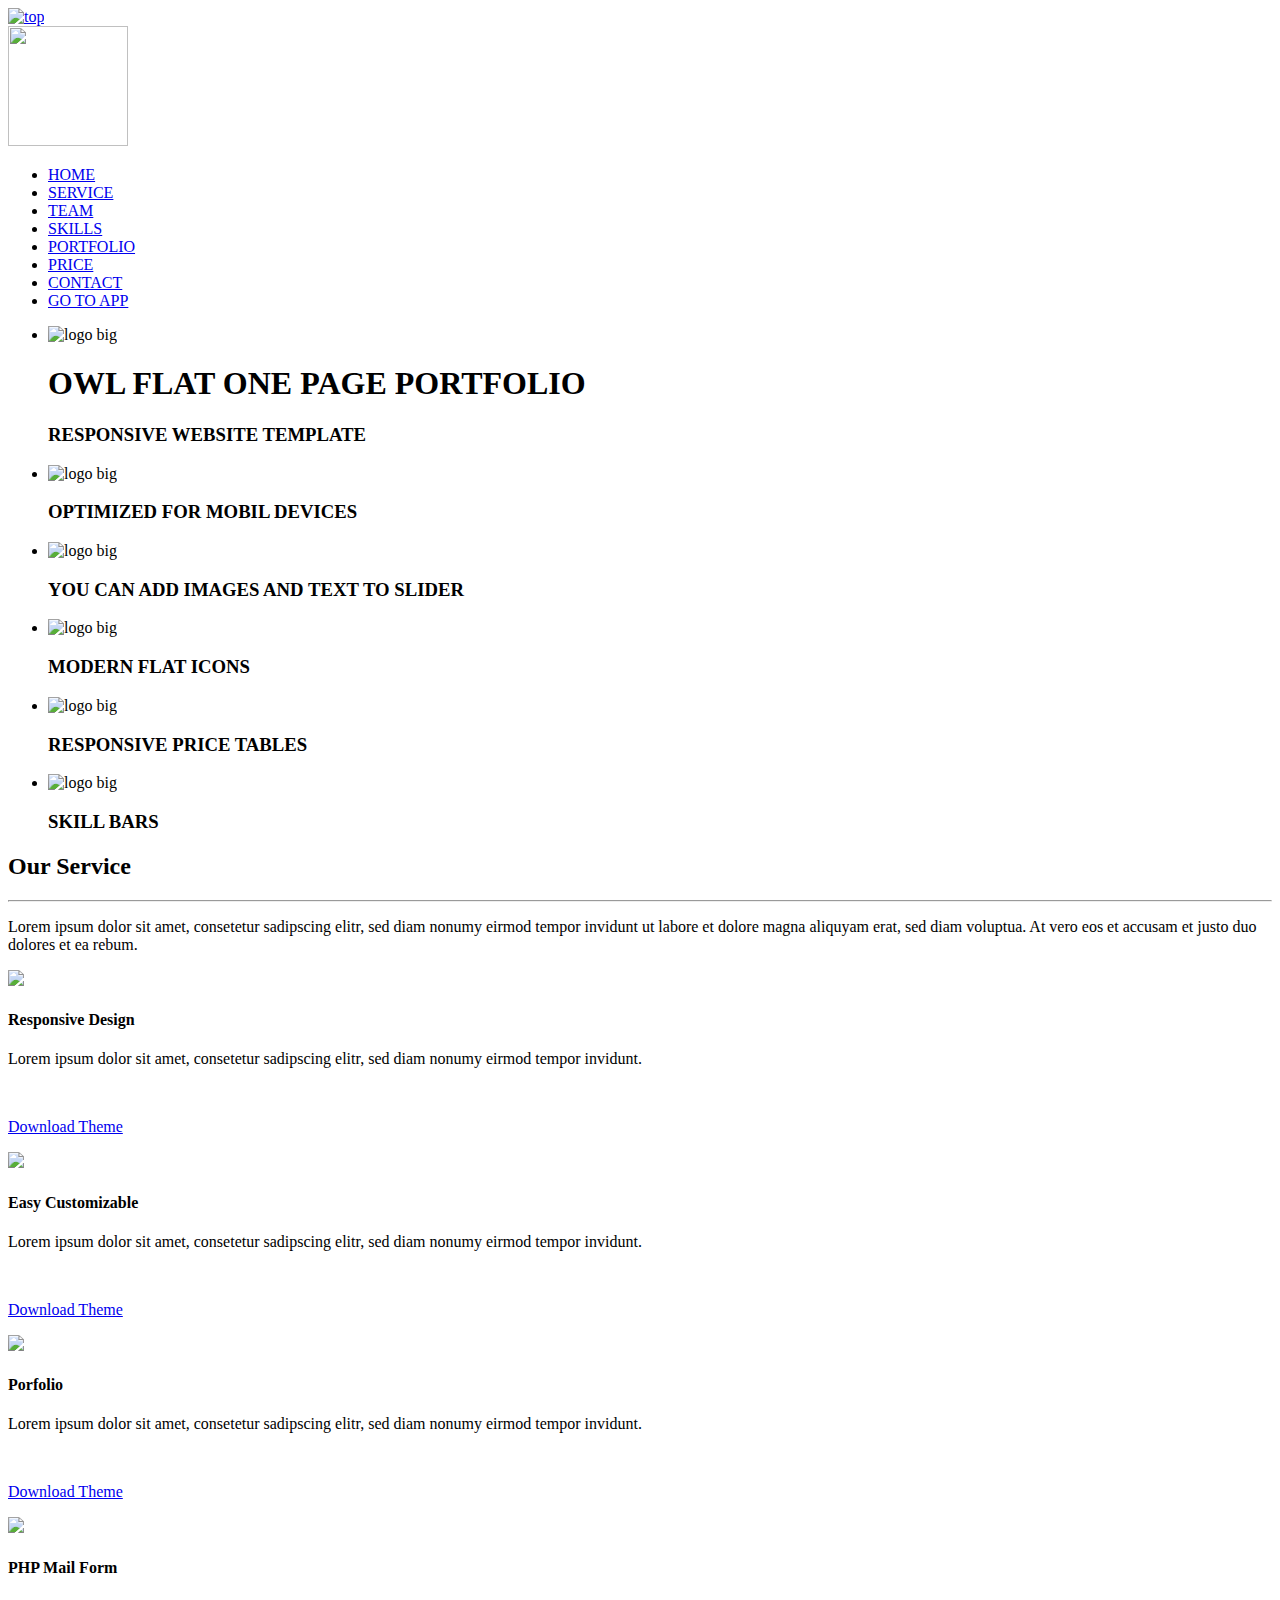
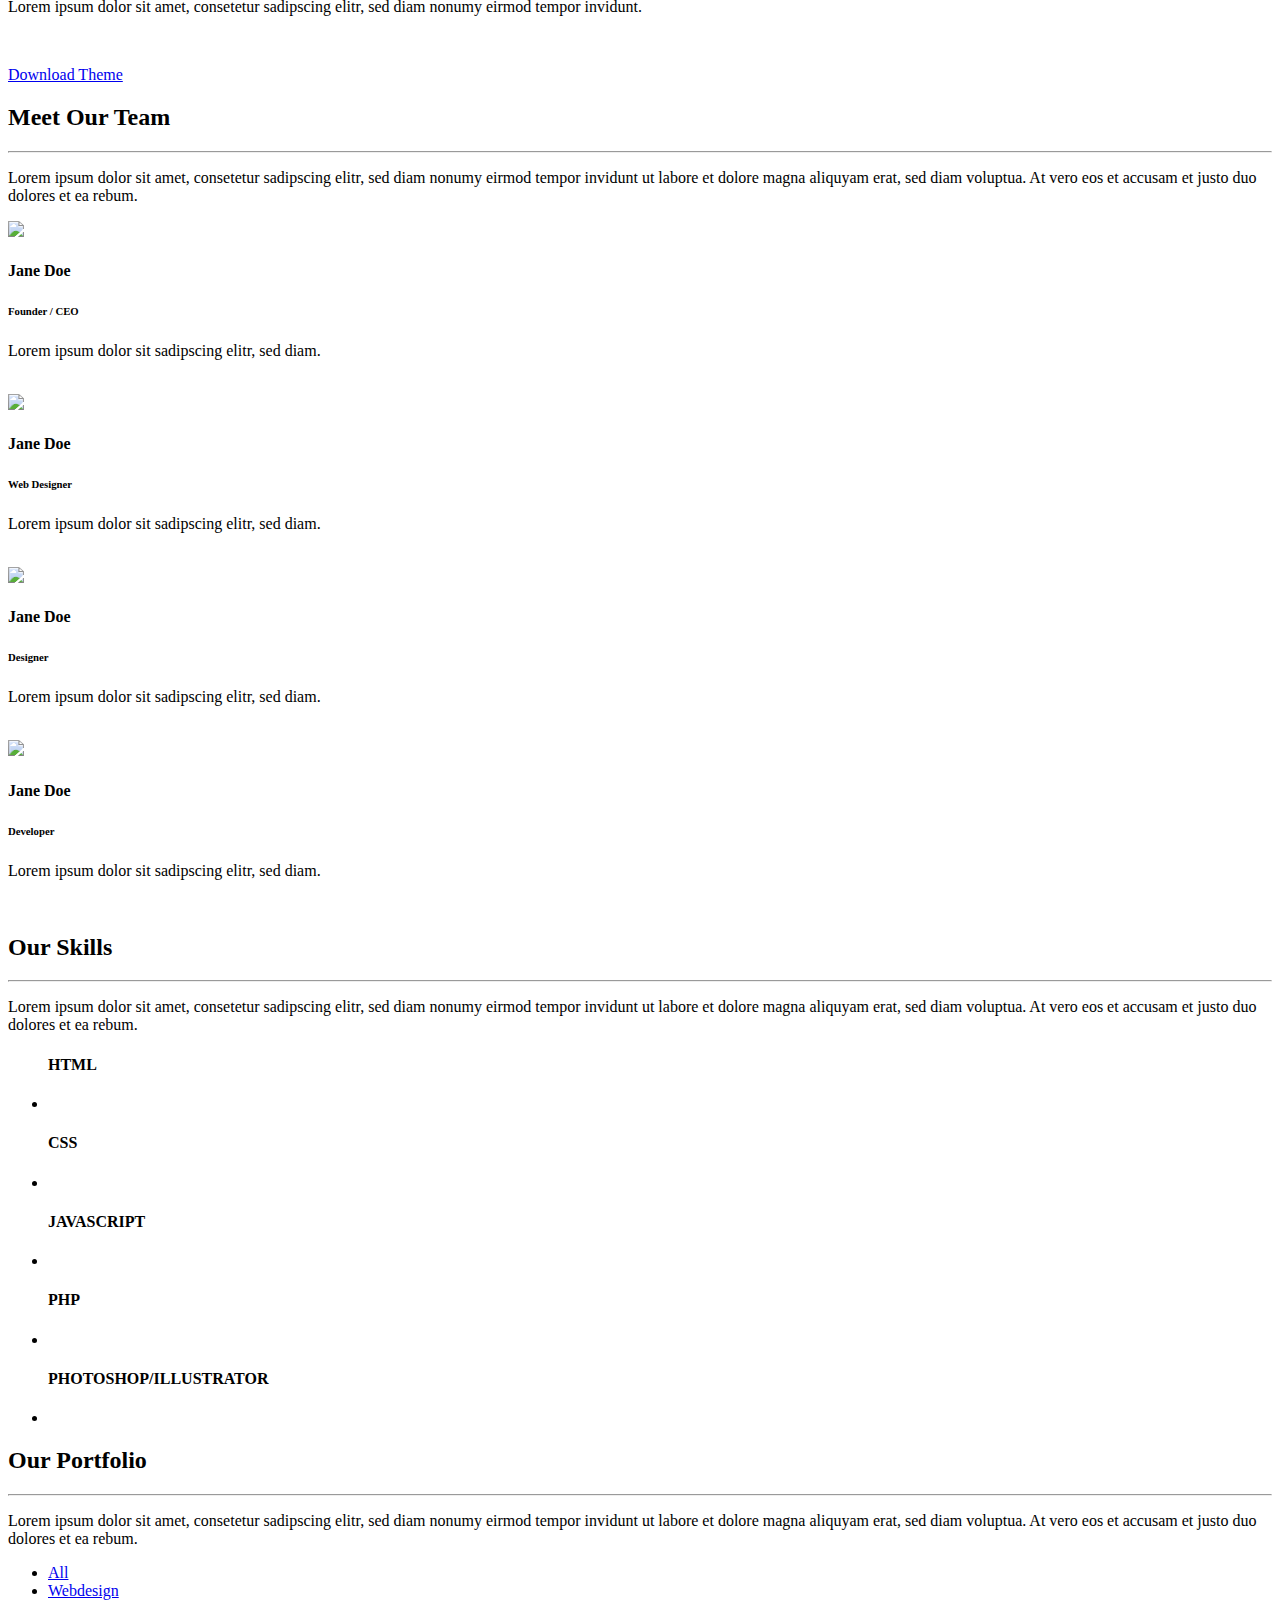
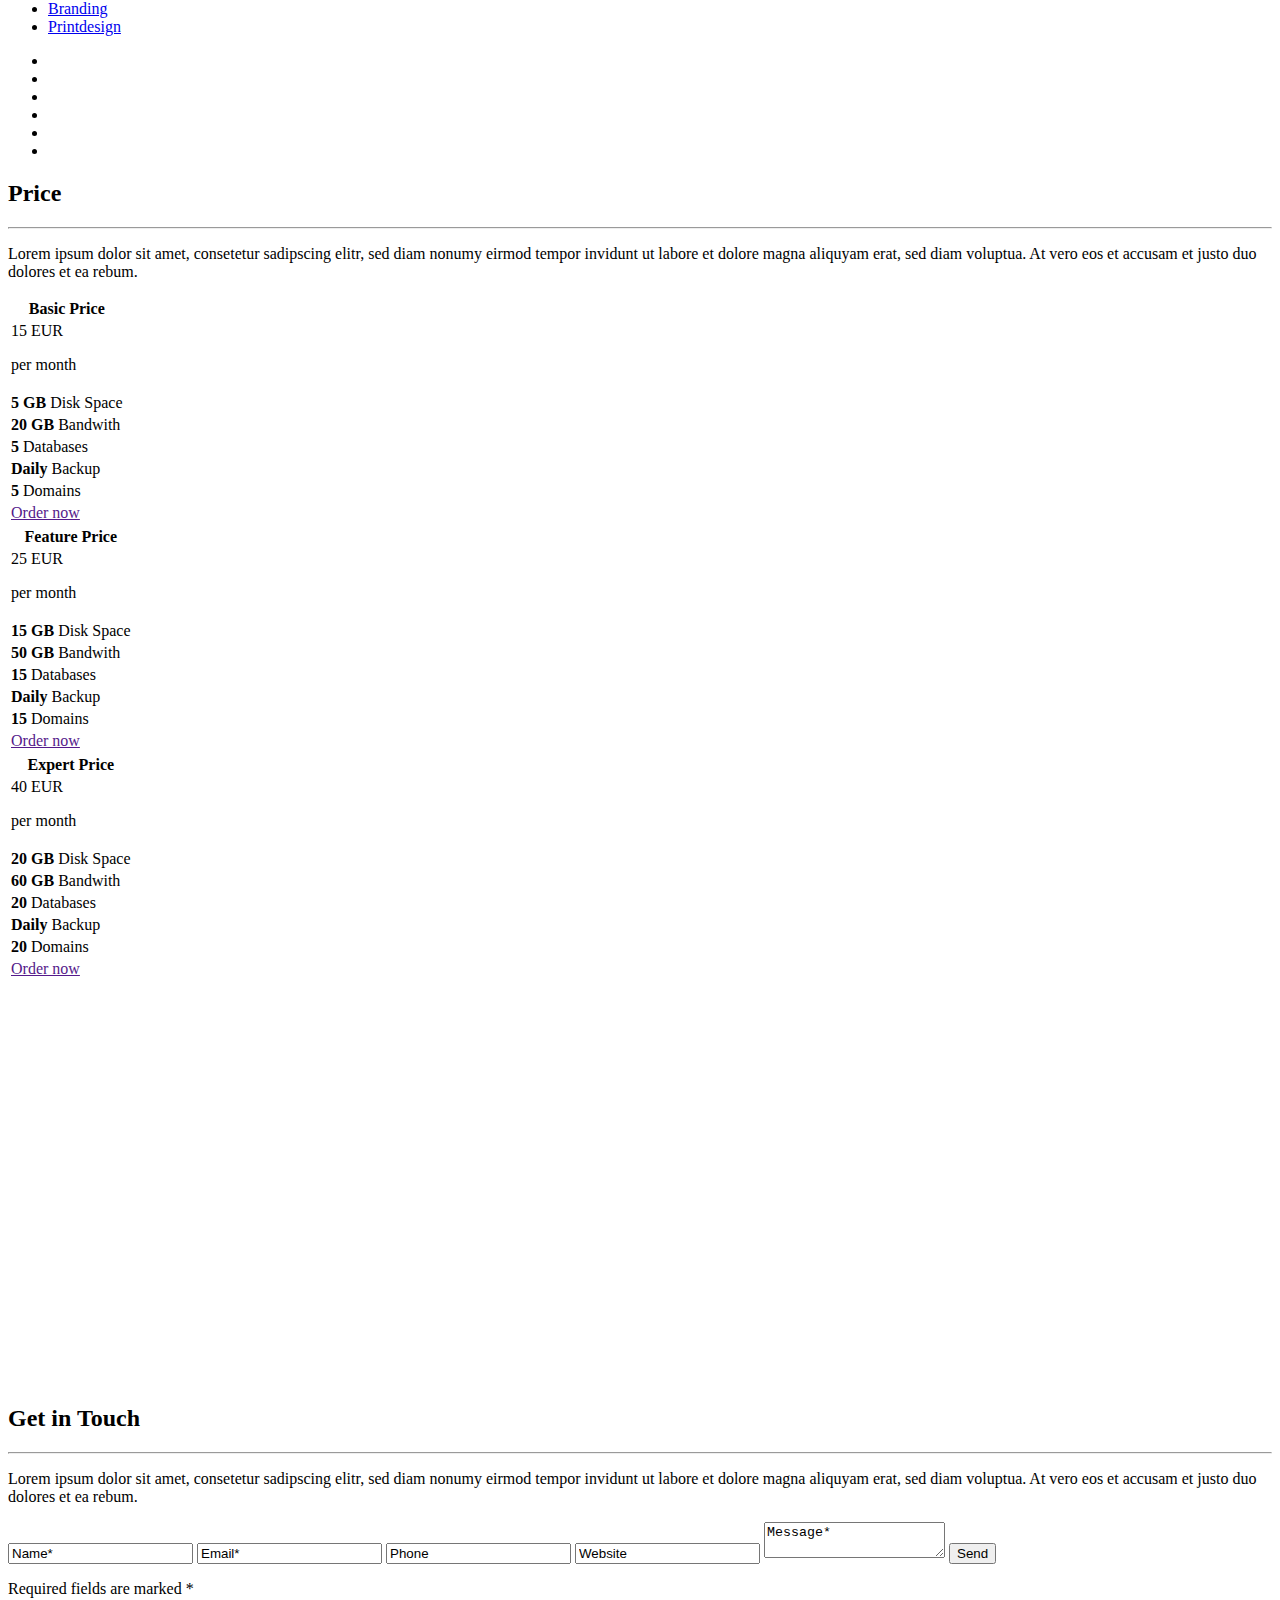
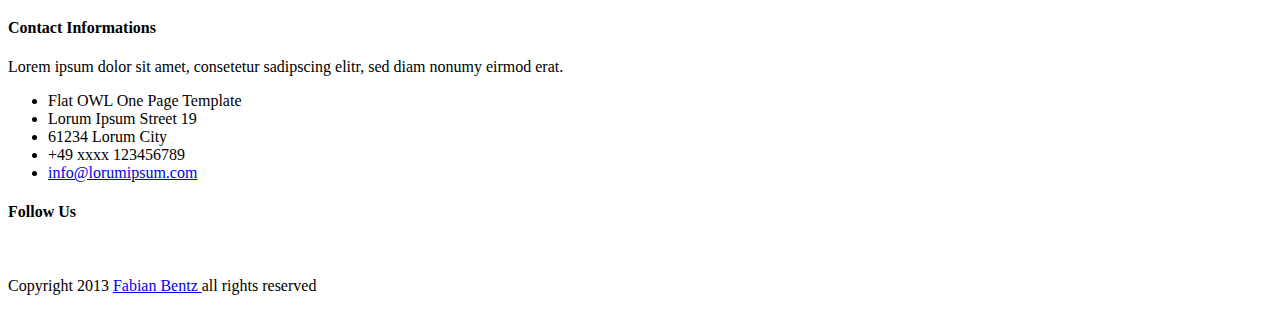
==== html/ABOUT/index.html @ e1c015c0 "first commit" ====
<!DOCTYPE html>
<!--[if lt IE 7 ]><html class="ie ie6" lang="en"> <![endif]-->
<!--[if IE 7 ]><html class="ie ie7" lang="en"> <![endif]-->
<!--[if IE 8 ]><html class="ie ie8" lang="en"> <![endif]-->
<!--[if (gte IE 9)|!(IE)]><!--><html lang="en"> <!--<![endif]-->
<head>

	<!-- Basic Page Needs
  ================================================== -->
	<meta charset="utf-8">
	<title>OWL Flat One Page Creative Portfolio Template</title>
	<meta name="description" content="">
	<meta name="author" content="">

	<!-- Mobile Specific Metas
  ================================================== -->
	<meta name="viewport" content="width=device-width, initial-scale=1, maximum-scale=1">

	<!-- CSS
  ================================================== -->
	<link href='http://fonts.googleapis.com/css?family=Open+Sans:400italic,400,300,700,600' rel='stylesheet' type='text/css'>
	<link rel="stylesheet" href="About/stylesheets/base.css">
	<link rel="stylesheet" href="About/stylesheets/skeleton.css">
	<link rel="stylesheet" href="About/stylesheets/layout.css">
	<link rel="stylesheet" href="About/stylesheets/layout.css">
	<link rel="stylesheet" href="About/stylesheets/responsivemobilemenu.css">
	<link rel="stylesheet" href="About/stylesheets/flexslider.css">
	<link rel="stylesheet" href="About/stylesheets/prettyPhoto.css">
	
	<!-- JS
  ================================================== -->
	
	<script src="http://code.jquery.com/jquery-1.7.2.min.js"></script>
	<script type="text/javascript" src="About/javascripts/responsivemobilemenu.js"></script>
	<script type="text/javascript" src="About/javascripts/jquery.flexslider.js"></script>
	<script type="text/javascript" src="About/javascripts/jquery.testemonialslider.js"></script>
	<script type="text/javascript" src="About/javascripts/jquery.easing.1.3.js"></script>
	<script type="text/javascript" src="About/javascripts/jquery.prettyPhoto.js"></script>
	<script type="text/javascript" src="About/javascripts/jquery.quicksand.js"></script> 
	<script type="text/javascript" src="About/javascripts/script.js"></script> 
	<!-- SMOOTH SCROLLING -->
<script type="text/javascript" src="About/javascripts/smoothscroll.js"></script>


	<!--[if lt IE 9]>
		<script src="http://html5shim.googlecode.com/svn/trunk/html5.js"></script>
	<![endif]-->

	<!-- Favicons
	================================================== -->
	<link rel="shortcut icon" href="About/images/favicon.ico">
	<link rel="apple-touch-icon" href="About/images/apple-touch-icon.png">
	<link rel="apple-touch-icon" sizes="72x72" href="About/images/apple-touch-icon-72x72.png">
	<link rel="apple-touch-icon" sizes="114x114" href="About/images/apple-touch-icon-114x114.png">
	
	<script>
  (function(i,s,o,g,r,a,m){i['GoogleAnalyticsObject']=r;i[r]=i[r]||function(){
  (i[r].q=i[r].q||[]).push(arguments)},i[r].l=1*new Date();a=s.createElement(o),
  m=s.getElementsByTagName(o)[0];a.async=1;a.src=g;m.parentNode.insertBefore(a,m)
  })(window,document,'script','//www.google-analytics.com/analytics.js','ga');

  ga('create', 'UA-46811000-1', 'fabianbentz.de');
  ga('send', 'pageview');

</script>

</head>
<body>
<!-- Primary Page Layout
================================================== -->
<div class="top">
    <a href="#home"><img id="rotate" src="About/images/top.png" width="70" height="70" alt="top" /></a>
</div>

<header>
<div class="container nav" id="home">
      <div class="three columns logo center">
      <img src="./About/images/logo.svg" height="120px" width="120px" alt"">
      </div>
      <div class="thirteen columns navigation">
        <nav>
          <div class='rmm' data-menu-style = "minimal">
            <ul>
                <li><a href='#home'>HOME</a></li>
                <li><a href='#service'>SERVICE</a></li>
                <li><a href='#team'>TEAM</a></li>
                <li><a href='#skills'>SKILLS</a></li>
                <li><a href='#portfolio'>PORTFOLIO</a></li>
                <li><a href='#price'>PRICE</a></li>
                <li><a href='#contact'>CONTACT</a></li> 
                <li><a href='/login'>GO TO APP</a></li> 
            </ul>
          </div>
        </nav>
      </div>
     </div>
</div>
</header>

<div class="slider" id="home">

   <div class="container">
<! SLIDESHOW >
    <div class="flexslider">
      <ul class="slides">
          <li>
            <div class="sixteen columns slide1">
              <p class="center"><img class="scale-with-grid" src="About/images/logo.svg" height="500px" width="500px" alt="logo big"></p>
              <h1 class="white">OWL FLAT ONE PAGE PORTFOLIO</h1>
              <h3 class="white"><span>RESPONSIVE WEBSITE TEMPLATE</span></h3>
             </div>
          </li>
         <li>
            <div class="sixteen columns slide2">
              <p class="center"><img class="scale-with-grid" src="About/images/flexslider/image1.png" alt="logo big"></p>
              <h3 class="white">OPTIMIZED FOR MOBIL DEVICES</h3>
            </div>
            </li>
          <li>
            <div class="sixteen columns slide3">
              <p class="center"><img class="scale-with-grid" src="About/images/flexslider/image1.png" alt="logo big"></p>
              <h3 class="white">YOU CAN ADD IMAGES AND TEXT TO SLIDER</h3>
            </div>
            </li>
            <li>
            <div class="sixteen columns slide4">
              <p class="center"><img class="scale-with-grid" src="About/images/flexslider/image1.png" alt="logo big"></p>
              <h3 class="white"><span>MODERN FLAT ICONS</span></h3>
             </div>
            </li>
            <li>
            <div class="sixteen columns slide5">
              <p class="center"><img class="scale-with-grid" src="About/images/flexslider/image1.png" alt="logo big"></p>
              <h3 class="white"><span>RESPONSIVE PRICE TABLES</span></h3>
             </div>
            </li>
            <li>
            <div class="sixteen columns slide6">
              <p class="center"><img class="scale-with-grid" src="About/images/flexslider/image1.png" alt="logo big"></p>
              <h3 class="white"><span>SKILL BARS</span></h3>
             </div>
            </li> 
       </ul>
     </div>
   </div>
</div>

<div class="service" id="service">
    <div class="container">
    
        <div class="sixteen columns">
        
         <h2 class="white">Our Service</h2>
         <hr class="white">
         <p class="white center">Lorem ipsum dolor sit amet, consetetur sadipscing elitr, sed diam nonumy eirmod tempor invidunt ut labore et dolore magna aliquyam erat, sed diam voluptua. At vero eos et accusam et justo duo dolores et ea rebum.</p>
         
         <div class="four columns alpha">
         <img class="center circle scale-with-grid" id="rotate" src="./About/images/icons/flatdesign.svg">
         <h4 class="white">Responsive Design</h4>
         <p class="center white">Lorem ipsum dolor sit amet, consetetur sadipscing elitr, sed diam nonumy eirmod tempor invidunt.</p>
         </br>
         <p class="center"><a href="http://www.fabianbentz.de/demo/owl/owl-theme.zip" target="_blank"  class="btndow">Download Theme</a></p>
         </div>
         
         <div class="four columns alpha">
         <img class="center circle scale-with-grid" id="rotate" src="./About/images/icons/customizable.svg">
         <h4 class="white">Easy Customizable</h4>
         <p class="center white">Lorem ipsum dolor sit amet, consetetur sadipscing elitr, sed diam nonumy eirmod tempor invidunt.</p>
         </br>
         <p class="center"><a href="http://www.fabianbentz.de/demo/owl/owl-theme.zip" target="_blank"  class="btndow">Download Theme</a></p>
         </div>
         
         <div class="four columns alpha">
         <img class="center circle scale-with-grid" id="rotate" src="./About/images/icons/portfolio.svg">
         <h4 class="white">Porfolio</h4>
         <p class="center white">Lorem ipsum dolor sit amet, consetetur sadipscing elitr, sed diam nonumy eirmod tempor invidunt.</p>
         </br>
         <p class="center"><a href="http://www.fabianbentz.de/demo/owl/owl-theme.zip" target="_blank"  class="btndow">Download Theme</a></p>
         </div>
         
         <div class="four columns alpha omega">
         <img class="center circle scale-with-grid" id="rotate" src="./About/images/icons/mail.svg">
         <h4 class="white">PHP Mail Form</h4>
         <p class="center white">Lorem ipsum dolor sit amet, consetetur sadipscing elitr, sed diam nonumy eirmod tempor invidunt.</p>
         </br>
         <p class="center"><a href="http://www.fabianbentz.de/demo/owl/owl-theme.zip" target="_blank"  class="btndow">Download Theme</a></p>
         </div>
        
        </div>
        
    </div>
</div>



<div class="team" id="team">
    <div class="container">
    
        <div class="sixteen columns">
        
         <h2>Meet Our Team</h2>
         <hr>
         <p class="center">Lorem ipsum dolor sit amet, consetetur sadipscing elitr, sed diam nonumy eirmod tempor invidunt ut labore et dolore magna aliquyam erat, sed diam voluptua. At vero eos et accusam et justo duo dolores et ea rebum.</p>
         
         <div class="four columns alpha member">
         <img id="zoom" class="center scale-with-grid" src="./About/images/team/team.jpg">
         <h4>Jane Doe</h4>
         <h6>Founder / CEO</h6>
         <p class="center">Lorem ipsum dolor sit  sadipscing elitr, sed diam.</p>
         <a class="social" href="" alt=""><img class="scale-with-grid" src="./About/images/icons/social/facebook.svg" alt=""></a>
         <a class="social" href="" alt=""><img class="scale-with-grid" src="./About/images/icons/social/google.svg" alt=""></a>
         <a class="social" href="" alt=""><img class="scale-with-grid" src="./About/images/icons/social/twitter.svg" alt=""></a>
         <a class="social" href="" alt=""><img class="scale-with-grid" src="./About/images/icons/social/behance.svg" alt=""></a>
         <a class="social" href="" alt=""><img class="scale-with-grid" src="./About/images/icons/social/linkedin.svg" alt=""></a>
         <a class="social" href="" alt=""><img class="scale-with-grid" src="./About/images/icons/social/dribbble.svg" alt=""></a>
         </div>
         
         <div class="four columns alpha member">
         <img id="zoom" class="center scale-with-grid" src="./About/images/team/team.jpg">
         <h4>Jane Doe</h4>
         <h6>Web Designer</h6>
         <p class="center">Lorem ipsum dolor sit  sadipscing elitr, sed diam.</p>
         <a class="social" href="" alt=""><img class="scale-with-grid" src="./About/images/icons/social/facebook.svg" alt=""></a>
         <a class="social" href="" alt=""><img class="scale-with-grid" src="./About/images/icons/social/google.svg" alt=""></a>
         <a class="social" href="" alt=""><img class="scale-with-grid" src="./About/images/icons/social/twitter.svg" alt=""></a>
         <a class="social" href="" alt=""><img class="scale-with-grid" src="./About/images/icons/social/behance.svg" alt=""></a>
         <a class="social" href="" alt=""><img class="scale-with-grid" src="./About/images/icons/social/linkedin.svg" alt=""></a>
         <a class="social" href="" alt=""><img class="scale-with-grid" src="./About/images/icons/social/dribbble.svg" alt=""></a>
         </div>
         
         <div class="four columns alpha member">
         <img id="zoom" class="center scale-with-grid" src="./About/images/team/team.jpg">
         <h4>Jane Doe</h4>
         <h6>Designer</h6>
         <p class="center">Lorem ipsum dolor sit  sadipscing elitr, sed diam.</p>
         <a class="social" href="" alt=""><img class="scale-with-grid" src="./About/images/icons/social/facebook.svg" alt=""></a>
         <a class="social" href="" alt=""><img class="scale-with-grid" src="./About/images/icons/social/google.svg" alt=""></a>
         <a class="social" href="" alt=""><img class="scale-with-grid" src="./About/images/icons/social/twitter.svg" alt=""></a>
         <a class="social" href="" alt=""><img class="scale-with-grid" src="./About/images/icons/social/behance.svg" alt=""></a>
         <a class="social" href="" alt=""><img class="scale-with-grid" src="./About/images/icons/social/linkedin.svg" alt=""></a>
         <a class="social" href="" alt=""><img class="scale-with-grid" src="./About/images/icons/social/dribbble.svg" alt=""></a>
         </div>
         
         <div class="four columns alpha omega member">
         <img id="zoom" class="center scale-with-grid" src="./About/images/team/team.jpg">
         <h4>Jane Doe</h4>
         <h6>Developer</h6>
         <p class="center">Lorem ipsum dolor sit  sadipscing elitr, sed diam.</p>
         <a class="social" href="" alt=""><img class="scale-with-grid" src="./About/images/icons/social/facebook.svg" alt=""></a>
         <a class="social" href="" alt=""><img class="scale-with-grid" src="./About/images/icons/social/google.svg" alt=""></a>
         <a class="social" href="" alt=""><img class="scale-with-grid" src="./About/images/icons/social/twitter.svg" alt=""></a>
         <a class="social" href="" alt=""><img class="scale-with-grid" src="./About/images/icons/social/behance.svg" alt=""></a>
         <a class="social" href="" alt=""><img class="scale-with-grid" src="./About/images/icons/social/linkedin.svg" alt=""></a>
         <a class="social" href="" alt=""><img class="scale-with-grid" src="./About/images/icons/social/dribbble.svg" alt=""></a>
         </div>
         
         </div>
        
    </div>
</div>



<div class="skills" id="skills">
    <div class="container">
    
        <div class="sixteen columns">
        
         <h2 class="white">Our Skills</h2>
         <hr class="white">
         <p class="white center">Lorem ipsum dolor sit amet, consetetur sadipscing elitr, sed diam nonumy eirmod tempor invidunt ut labore et dolore magna aliquyam erat, sed diam voluptua. At vero eos et accusam et justo duo dolores et ea rebum.</p>
         
         
         <ul id="skillbar">
			    <h4>HTML</h4>
	            <li><span class="skillbar html"></span></li>
	            <h4>CSS</h4>
	            <li><span class="skillbar css"></span></li>
	            <h4>JAVASCRIPT</h4>
	            <li><span class="skillbar java"></span></li>
	            <h4>PHP</h4>
	            <li><span class="skillbar php"></span></li>
	            <h4>PHOTOSHOP/ILLUSTRATOR</h4>
	            <li><span class="skillbar psd"></span></li>
            </ul>
         
         </div>
        
    </div>
</div>



<div id="portfolio">

<div class="container">

   <div class="sixteen columns">

        <h2>Our Portfolio</h2>
         <hr>
         <p class="center">Lorem ipsum dolor sit amet, consetetur sadipscing elitr, sed diam nonumy eirmod tempor invidunt ut labore et dolore magna aliquyam erat, sed diam voluptua. At vero eos et accusam et justo duo dolores et ea rebum.</p>
            
   <!-- Category Filter -->

	<ul class="filter group"> 
		<li class="current all"><a href="#">All</a></li> 
		<li class="webdesign"><a href="#">Webdesign</a></li> 
		<li class="branding"><a href="#">Branding</a></li> 
		<li class="printdesign"><a href="#">Printdesign</a></li>  
	</ul> 

   </div>
   
<div class="sixteen columns">
	<!-- Portfolio Items -->
	<ul class="portfolio"> 
		<li  data-id="id-1" data-type="webdesign">
			<a href="About/images/portfolio/1.png" rel="prettyPhoto[portfolio]"><img src="About/images/portfolio/1.png" class="scale-with-grid hov" alt="" /></a>
		</li> 
		<li  data-id="id-2" data-type="webdesign">
			<a href="About/images/portfolio/1.png" rel="prettyPhoto[portfolio]"><img src="About/images/portfolio/1.png" class="scale-with-grid hov" alt="" /></a>
		</li>
		<li data-id="id-3" data-type="webdesign branding">
			<a href="About/images/portfolio/1.png" rel="prettyPhoto[portfolio]"><img src="About/images/portfolio/1.png" class="scale-with-grid hov" alt="" /></a>
		</li>
		<li data-id="id-4" data-type="webdesign branding">
			<a href="About/images/portfolio/1.png" rel="prettyPhoto[portfolio]"><img src="About/images/portfolio/1.png" class="scale-with-grid hov" alt="" /></a>
		</li>
		<li data-id="id-5" data-type="branding">
			<a href="About/images/portfolio/1.png" rel="prettyPhoto[portfolio]"><img src="About/images/portfolio/1.png" class="scale-with-grid hov" alt="" /></a>
		</li>
		<li data-id="id-6" data-type="printdesign">
			<a href="About/images/portfolio/1.png" rel="prettyPhoto[portfolio]"><img src="About/images/portfolio/1.png" class="scale-with-grid hov" alt="" /></a>
		</li>
	</ul>
   </div>
  </div>
</div>



<div id="price">

<div class="container">

   <div class="sixteen columns intro">

        <h2 class="white">Price</h2>
         <hr class="white">
         <p class="white center">Lorem ipsum dolor sit amet, consetetur sadipscing elitr, sed diam nonumy eirmod tempor invidunt ut labore et dolore magna aliquyam erat, sed diam voluptua. At vero eos et accusam et justo duo dolores et ea rebum.</p>
         
   </div>
         
          <div class="one-third column pricetable">
         <table class="pritab">
           <tr>
            <th>Basic Price</th>
           </tr>
           <tr>
            <td class="cell price">15 EUR<p>per month</p></td>
           </tr>
           <tr>
            <td class="cell"><strong>5 GB</strong> Disk Space</td>
           </tr>
           <tr>
            <td class="cell"><strong>20 GB</strong> Bandwith</td>
           </tr>
           <tr>
            <td class="cell"><strong>5</strong> Databases</td>
           </tr>
           <tr>
            <td class="cell"><strong>Daily</strong> Backup</td>
           </tr>
           <tr>
            <td class="cell"><strong>5</strong> Domains</td>
           </tr>
           <tr>
            <td class="order"><a href=""  class="btnprice">Order now</a></td>
           </tr>
         </table>         
  </div>
  
  <div class="one-third column pricetable feature">
         <table class="pritab">
           <tr>
            <th>Feature Price</th>
           </tr>
           <tr>
            <td class="cell price">25 EUR<p>per month</p></td>
           </tr>
           <tr>
            <td class="cell"><strong>15 GB</strong> Disk Space</td>
           </tr>
           <tr>
            <td class="cell"><strong>50 GB</strong> Bandwith</td>
           </tr>
           <tr>
            <td class="cell"><strong>15</strong> Databases</td>
           </tr>
           <tr>
            <td class="cell"><strong>Daily</strong> Backup</td>
           </tr>
           <tr>
            <td class="cell"><strong>15</strong> Domains</td>
           </tr>
           <tr>
            <td class="order-feat"><a href=""  class="btnpricefeat">Order now</a></td>
           </tr>
         </table>
  </div>
  
  <div class="one-third column pricetable">
         <table class="pritab">
           <tr>
            <th>Expert Price</th>
           </tr>
           <tr>
            <td class="cell price">40 EUR<p>per month</p></td>
           </tr>
           <tr>
            <td class="cell"><strong>20 GB</strong> Disk Space</td>
           </tr>
           <tr>
            <td class="cell"><strong>60 GB</strong> Bandwith</td>
           </tr>
           <tr>
            <td class="cell"><strong>20</strong> Databases</td>
           </tr>
           <tr>
            <td class="cell"><strong>Daily</strong> Backup</td>
           </tr>
           <tr>
            <td class="cell"><strong>20</strong> Domains</td>
           </tr>
           <tr>
            <td class="order"><a href=""  class="btnprice">Order now</a></td>
           </tr>
         </table>
  </div>
          

  </div>
</div>

<!-- GOOGLE MAP -->

<div id="contact">
  <iframe class="border" width="100%" height="400" src="http://maps.google.de/maps?hl=de&q=Mannheim+(maro maro RESPONSIVE ONE PAGE HTML5 THEME)&ie=UTF8&t=&z=14&iwloc=B&output=embed" frameborder="0" scrolling="no" marginheight="0" marginwidth="0" alt"">
  </iframe>
</div>

<!-- GOOGLE MAP END -->

<div id="contactform">

<div class="container">

   <div class="sixteen columns">

        <h2 class="white" >Get in Touch</h2>
         <hr class="white" >
         <p class="center white">Lorem ipsum dolor sit amet, consetetur sadipscing elitr, sed diam nonumy eirmod tempor invidunt ut labore et dolore magna aliquyam erat, sed diam voluptua. At vero eos et accusam et justo duo dolores et ea rebum.</p>
    
    </div>
         
       <div class="two-thirds column form">
                 <form action="#" id="commentForm" method="post" name="commentForm">
                       <input class="required name" id="name" name="name" type="text" value="Name*" onFocus="if(this.value=='Name*') this.value=''"/>
                       <input class="required email" id="email" name="email" type="text" value="Email*" onFocus="if(this.value=='Email*') this.value=''"/>
                       <input class="phone" id="phone" name="phone" type="text" value="Phone" onFocus="if(this.value=='Phone') this.value=''"/>
                       <input class="website" id="website" name="website" type="text" value="Website" onFocus="if(this.value=='Website') this.value=''"/>
                       <textarea class="required message" name="message" onFocus="if(this.value=='Message*') this.value=''">Message*</textarea>
                       <button class="btn">Send</button>
                       <p class="white">Required fields are marked *</p>
                  </form>
       </div>
       
       <div class="one-third column omega coninfo">
         <h4 class="left white">Contact Informations</h4>
         <p class="white">Lorem ipsum dolor sit amet, consetetur sadipscing elitr, sed diam nonumy eirmod erat.</p>
         <ul>
          <li>Flat OWL One Page Template</li>
          <li>Lorum Ipsum Street 19</li>
          <li>61234 Lorum City</li>
          <li>+49 xxxx 123456789</li>
          <li><a href="mailto:">info@lorumipsum.com</a></li>
         </ul>
         <h4 class="left white">Follow Us</h4>
         <a class="social" href="" alt=""><img class="scale-with-grid" src="./About/images/icons/social/facebook.svg" alt=""></a>
         <a class="social" href="" alt=""><img class="scale-with-grid" src="./About/images/icons/social/google.svg" alt=""></a>
         <a class="social" href="" alt=""><img class="scale-with-grid" src="./About/images/icons/social/twitter.svg" alt=""></a>
         <a class="social" href="" alt=""><img class="scale-with-grid" src="./About/images/icons/social/behance.svg" alt=""></a>
         <a class="social" href="" alt=""><img class="scale-with-grid" src="./About/images/icons/social/linkedin.svg" alt=""></a>
         <a class="social" href="" alt=""><img class="scale-with-grid" src="./About/images/icons/social/dribbble.svg" alt=""></a>
         </div>
   
   </div>
</div>



<footer>
  <div class="container">
      <div class="sixteen columns copyright">
          
          <p class="white">Copyright 2013 <a href="http://www.fabianbentz.de">Fabian Bentz </a>all rights reserved</p>
          
      </div>
  </div>
</footer>

         


	

<!-- End Document
================================================== -->

<script type="text/javascript">
  $(window).load(function() {
     $('.flexslider').flexslider({
        animation: "slide"
      });
});
</script>



<!-- pretty photo 
	<script>
		$(document).ready(function(){
			$("a[class^='prettyPhoto']").prettyPhoto({
				social_tools: false,
				theme: 'light_square'
			});
		});
	</script>
	-->
	
	<script type="text/javascript" charset="utf-8">
		$(document).ready(function(){
			$("a[rel^='prettyPhoto']").prettyPhoto({
				social_tools: false,
				theme: 'light_square'
			});
		});
	</script>

</body>
</html>
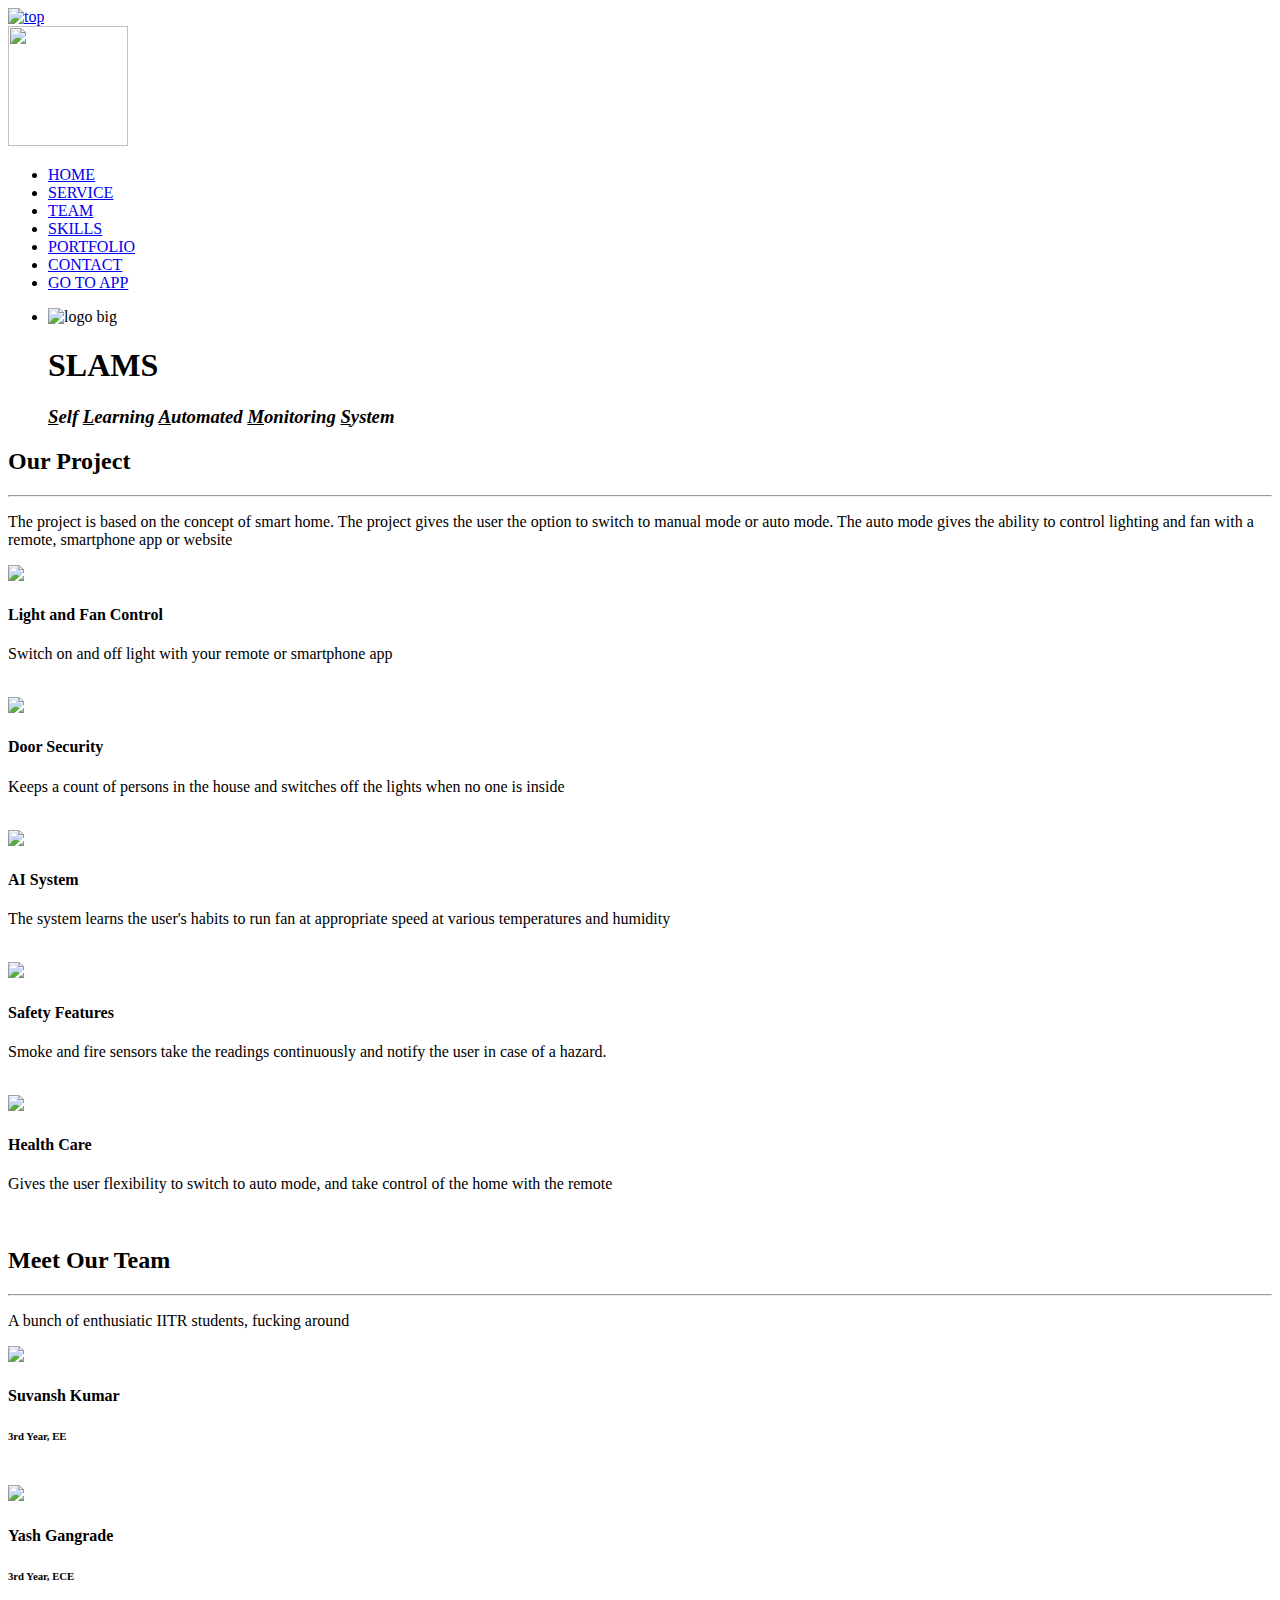
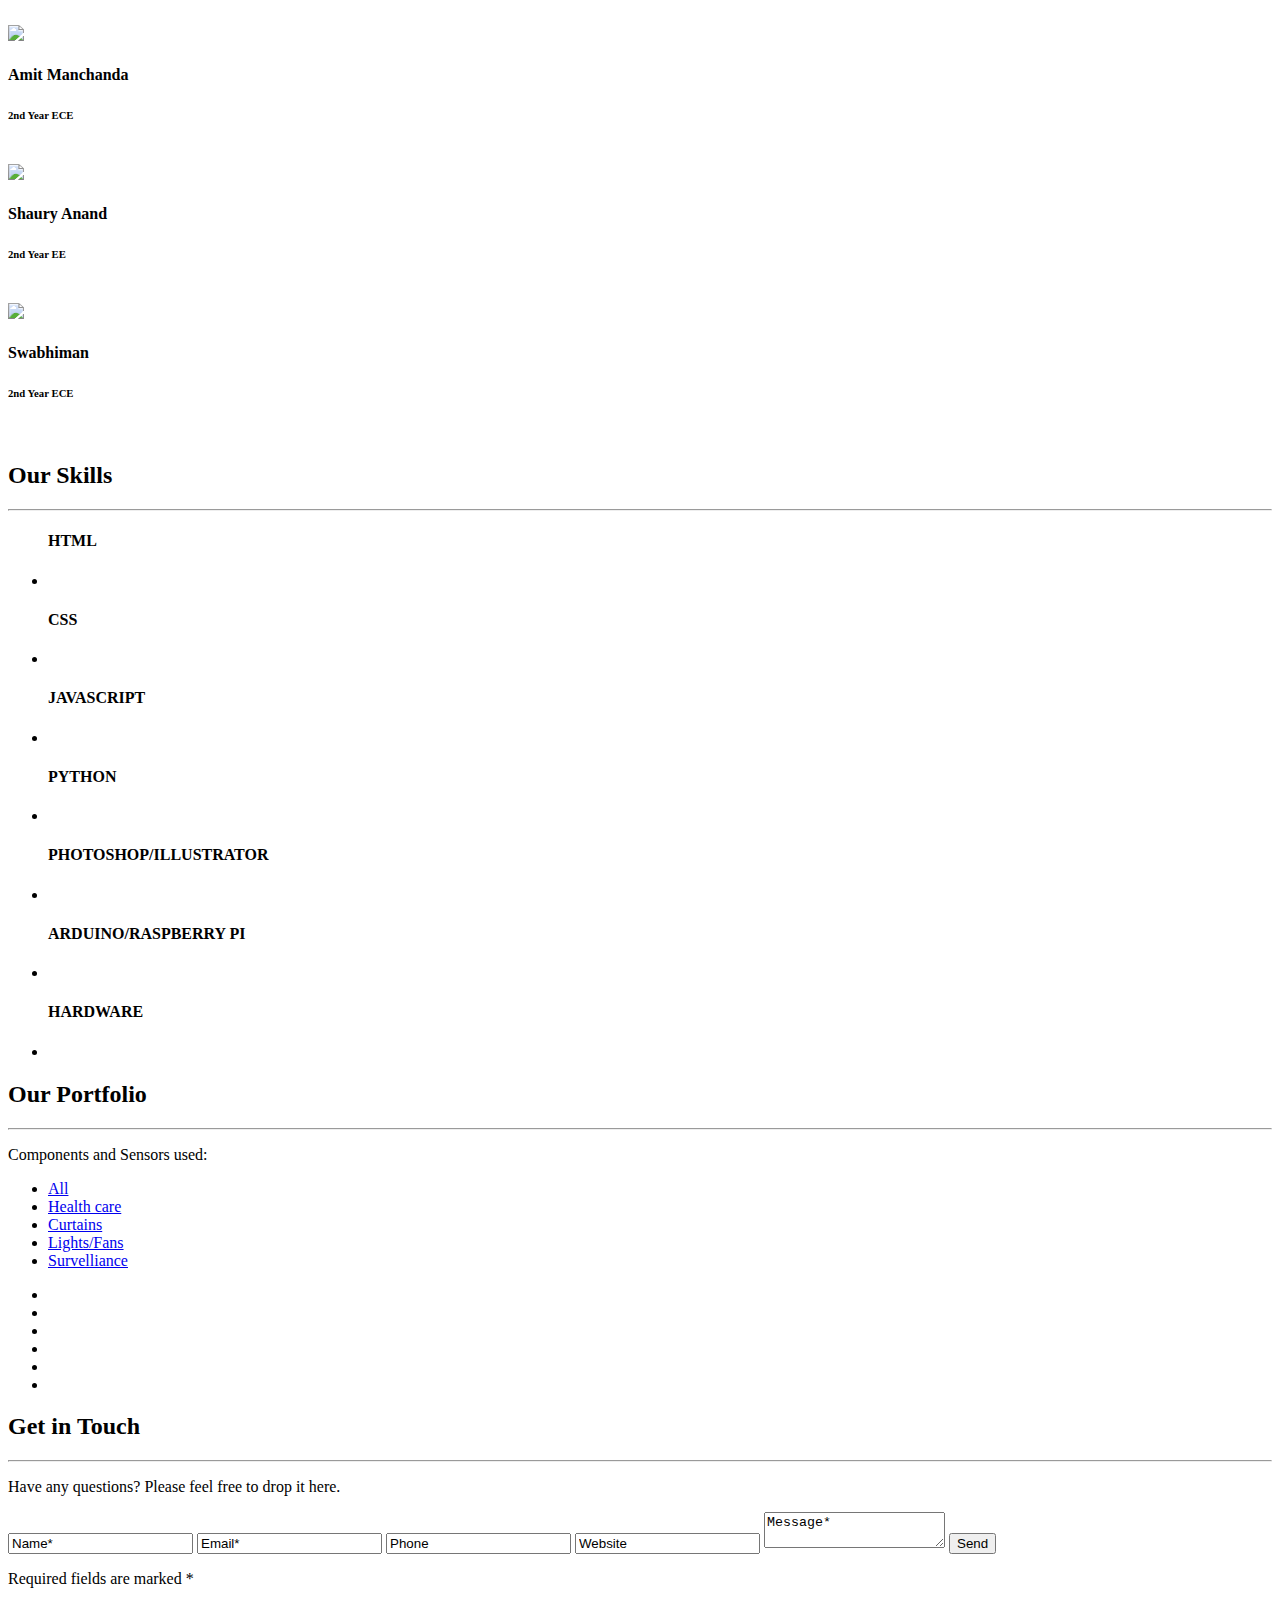
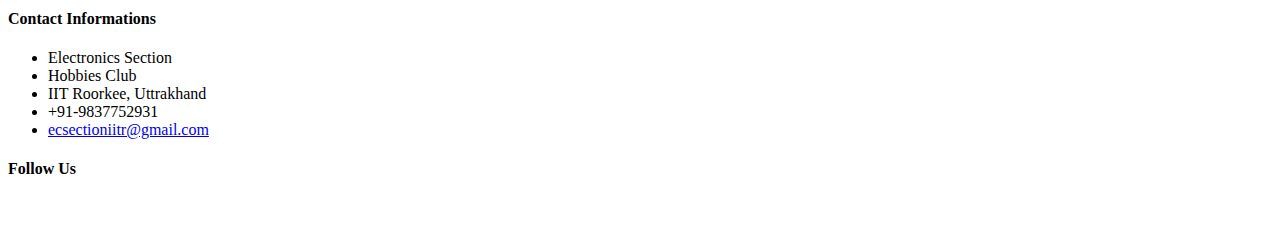
==== commit 372a9a53: "Changed html css of About page" ====
--- a/html/ABOUT/index.html
+++ b/html/ABOUT/index.html
@@ -1,3 +1,7 @@
+
+
+
+
 <!DOCTYPE html>
 <!--[if lt IE 7 ]><html class="ie ie6" lang="en"> <![endif]-->
 <!--[if IE 7 ]><html class="ie ie7" lang="en"> <![endif]-->
@@ -75,7 +79,7 @@
 <header>
 <div class="container nav" id="home">
       <div class="three columns logo center">
-      <img src="./About/images/logo.svg" height="120px" width="120px" alt"">
+      <img src="/About/images/smart-home2.jpg" height="120px" width="120px" alt"">
       </div>
       <div class="thirteen columns navigation">
         <nav>
@@ -86,7 +90,6 @@
                 <li><a href='#team'>TEAM</a></li>
                 <li><a href='#skills'>SKILLS</a></li>
                 <li><a href='#portfolio'>PORTFOLIO</a></li>
-                <li><a href='#price'>PRICE</a></li>
                 <li><a href='#contact'>CONTACT</a></li> 
                 <li><a href='/login'>GO TO APP</a></li> 
             </ul>
@@ -97,7 +100,7 @@
 </div>
 </header>
 
-<div class="slider" id="home">
+<div class="slider" id="home" style="margin: 0 auto; ">
 
    <div class="container">
 <! SLIDESHOW >
@@ -105,12 +108,12 @@
       <ul class="slides">
           <li>
             <div class="sixteen columns slide1">
-              <p class="center"><img class="scale-with-grid" src="About/images/logo.svg" height="500px" width="500px" alt="logo big"></p>
-              <h1 class="white">OWL FLAT ONE PAGE PORTFOLIO</h1>
-              <h3 class="white"><span>RESPONSIVE WEBSITE TEMPLATE</span></h3>
+              <p class="center"><img class="scale-with-grid" src="About/images/smart-home.jpg" height="500px" width="500px" alt="logo big"></p>
+              <h1 class="white">SLAMS</h1>
+              <h3 class="white"><span><em><span><u>S</u>elf <u>L</u>earning <u>A</u>utomated <u>M</u>onitoring <u>S</u>ystem</span></em></span></h3>
              </div>
           </li>
-         <li>
+         <!-- <li>
             <div class="sixteen columns slide2">
               <p class="center"><img class="scale-with-grid" src="About/images/flexslider/image1.png" alt="logo big"></p>
               <h3 class="white">OPTIMIZED FOR MOBIL DEVICES</h3>
@@ -139,7 +142,7 @@
               <p class="center"><img class="scale-with-grid" src="About/images/flexslider/image1.png" alt="logo big"></p>
               <h3 class="white"><span>SKILL BARS</span></h3>
              </div>
-            </li> 
+            </li> --> 
        </ul>
      </div>
    </div>
@@ -150,40 +153,50 @@
     
         <div class="sixteen columns">
         
-         <h2 class="white">Our Service</h2>
+         <h2 class="white">Our Project</h2>
          <hr class="white">
-         <p class="white center">Lorem ipsum dolor sit amet, consetetur sadipscing elitr, sed diam nonumy eirmod tempor invidunt ut labore et dolore magna aliquyam erat, sed diam voluptua. At vero eos et accusam et justo duo dolores et ea rebum.</p>
-         
-         <div class="four columns alpha">
-         <img class="center circle scale-with-grid" id="rotate" src="./About/images/icons/flatdesign.svg">
-         <h4 class="white">Responsive Design</h4>
-         <p class="center white">Lorem ipsum dolor sit amet, consetetur sadipscing elitr, sed diam nonumy eirmod tempor invidunt.</p>
+         <p class="white center">The project is based on the concept of smart home. The project gives the user the option to switch to manual mode or auto mode. The auto mode gives the ability to control lighting and fan with a remote, smartphone app or website</p>
+         
+       
+
+         <div class="three columns alpha">
+         <img class="center circle scale-with-grid" src="./About/images/icons/Fan_1.png">
+         <h4 class="white">Light and Fan Control</h4>
+         <p class="center white">Switch on and off light with your remote or smartphone app</p>
          </br>
-         <p class="center"><a href="http://www.fabianbentz.de/demo/owl/owl-theme.zip" target="_blank"  class="btndow">Download Theme</a></p>
-         </div>
-         
-         <div class="four columns alpha">
-         <img class="center circle scale-with-grid" id="rotate" src="./About/images/icons/customizable.svg">
-         <h4 class="white">Easy Customizable</h4>
-         <p class="center white">Lorem ipsum dolor sit amet, consetetur sadipscing elitr, sed diam nonumy eirmod tempor invidunt.</p>
+         <!--<p class="center"><a href="http://www.fabianbentz.de/demo/owl/owl-theme.zip" target="_blank"  class="btndow">Download Theme</a></p>-->
+         </div>
+         
+         <div class="three columns alpha">
+         <img class="center circle scale-with-grid" src="./About/images/icons/doorSecurity.png">
+         <h4 class="white">Door Security</h4>
+         <p class="center white">Keeps a count of persons in the house and switches off the lights when no one is inside</p>
          </br>
-         <p class="center"><a href="http://www.fabianbentz.de/demo/owl/owl-theme.zip" target="_blank"  class="btndow">Download Theme</a></p>
-         </div>
-         
-         <div class="four columns alpha">
-         <img class="center circle scale-with-grid" id="rotate" src="./About/images/icons/portfolio.svg">
-         <h4 class="white">Porfolio</h4>
-         <p class="center white">Lorem ipsum dolor sit amet, consetetur sadipscing elitr, sed diam nonumy eirmod tempor invidunt.</p>
+         
+         </div>
+         
+         <div class="three columns alpha">
+         <img class="center circle scale-with-grid" src="./About/images/icons/AISymbol.png">
+         <h4 class="white">AI System</h4>
+         <p class="center white">The system learns the user's habits to run fan at appropriate speed at various temperatures and humidity</p>
          </br>
-         <p class="center"><a href="http://www.fabianbentz.de/demo/owl/owl-theme.zip" target="_blank"  class="btndow">Download Theme</a></p>
-         </div>
-         
-         <div class="four columns alpha omega">
-         <img class="center circle scale-with-grid" id="rotate" src="./About/images/icons/mail.svg">
-         <h4 class="white">PHP Mail Form</h4>
-         <p class="center white">Lorem ipsum dolor sit amet, consetetur sadipscing elitr, sed diam nonumy eirmod tempor invidunt.</p>
+         
+         </div>
+         
+         <div class="three columns alpha">
+         <img class="center circle scale-with-grid" src="./About/images/icons/firealarm.png">
+         <h4 class="white">Safety Features</h4>
+         <p class="center white">Smoke and fire sensors take the readings continuously and notify the user in case of a hazard.</p>
          </br>
-         <p class="center"><a href="http://www.fabianbentz.de/demo/owl/owl-theme.zip" target="_blank"  class="btndow">Download Theme</a></p>
+         
+         </div>
+
+           <div class="three columns alpha">
+         <img class="center circle scale-with-grid" src="./About/images/icons/healthcare.png">
+         <h4 class="white">Health Care</h4>
+         <p class="center white">Gives the user flexibility to switch to auto mode, and take control of the home with the remote</p>
+         </br>
+         
          </div>
         
         </div>
@@ -200,58 +213,67 @@
         
          <h2>Meet Our Team</h2>
          <hr>
-         <p class="center">Lorem ipsum dolor sit amet, consetetur sadipscing elitr, sed diam nonumy eirmod tempor invidunt ut labore et dolore magna aliquyam erat, sed diam voluptua. At vero eos et accusam et justo duo dolores et ea rebum.</p>
-         
-         <div class="four columns alpha member">
+         <p class="center">A bunch of enthusiatic IITR students, fucking around</p>
+         
+         <div class="three columns alpha member">
+         <img id="zoom" class="center scale-with-grid" src="./About/images/team/suv.jpg">
+         <h4>Suvansh Kumar</h4>
+         <h6>3rd Year, EE</h6>
+         <!--<p class="center">Lorem ipsum dolor sit  sadipscing elitr, sed diam.</p>-->
+         <div align="center">
+            <a class="social" href="" alt=""><img class="scale-with-grid" src="./About/images/icons/social/facebook.svg" alt=""></a>
+            <a class="social" href="" alt=""><img class="scale-with-grid" src="./About/images/icons/social/google.svg" alt=""></a>
+            <a class="social" href="" alt=""><img class="scale-with-grid" src="./About/images/icons/social/linkedin.svg" alt=""></a>
+         </div>
+         </div>
+
+         <div class="three columns alpha member">
          <img id="zoom" class="center scale-with-grid" src="./About/images/team/team.jpg">
-         <h4>Jane Doe</h4>
-         <h6>Founder / CEO</h6>
-         <p class="center">Lorem ipsum dolor sit  sadipscing elitr, sed diam.</p>
-         <a class="social" href="" alt=""><img class="scale-with-grid" src="./About/images/icons/social/facebook.svg" alt=""></a>
-         <a class="social" href="" alt=""><img class="scale-with-grid" src="./About/images/icons/social/google.svg" alt=""></a>
-         <a class="social" href="" alt=""><img class="scale-with-grid" src="./About/images/icons/social/twitter.svg" alt=""></a>
-         <a class="social" href="" alt=""><img class="scale-with-grid" src="./About/images/icons/social/behance.svg" alt=""></a>
-         <a class="social" href="" alt=""><img class="scale-with-grid" src="./About/images/icons/social/linkedin.svg" alt=""></a>
-         <a class="social" href="" alt=""><img class="scale-with-grid" src="./About/images/icons/social/dribbble.svg" alt=""></a>
-         </div>
-         
-         <div class="four columns alpha member">
+         <h4>Yash Gangrade</h4>
+         <h6>3rd Year, ECE</h6>
+         <!--<p class="center">Lorem ipsum dolor sit  sadipscing elitr, sed diam.</p>-->
+         
+         <div align="center">
+            <a class="social" href="" alt=""><img class="scale-with-grid" src="./About/images/icons/social/facebook.svg" alt=""></a>
+            <a class="social" href="" alt=""><img class="scale-with-grid" src="./About/images/icons/social/google.svg" alt=""></a>
+            <a class="social" href="" alt=""><img class="scale-with-grid" src="./About/images/icons/social/linkedin.svg" alt=""></a>
+         </div>
+         </div>
+         
+         <div class="three columns alpha member">
          <img id="zoom" class="center scale-with-grid" src="./About/images/team/team.jpg">
-         <h4>Jane Doe</h4>
-         <h6>Web Designer</h6>
-         <p class="center">Lorem ipsum dolor sit  sadipscing elitr, sed diam.</p>
-         <a class="social" href="" alt=""><img class="scale-with-grid" src="./About/images/icons/social/facebook.svg" alt=""></a>
-         <a class="social" href="" alt=""><img class="scale-with-grid" src="./About/images/icons/social/google.svg" alt=""></a>
-         <a class="social" href="" alt=""><img class="scale-with-grid" src="./About/images/icons/social/twitter.svg" alt=""></a>
-         <a class="social" href="" alt=""><img class="scale-with-grid" src="./About/images/icons/social/behance.svg" alt=""></a>
-         <a class="social" href="" alt=""><img class="scale-with-grid" src="./About/images/icons/social/linkedin.svg" alt=""></a>
-         <a class="social" href="" alt=""><img class="scale-with-grid" src="./About/images/icons/social/dribbble.svg" alt=""></a>
-         </div>
-         
-         <div class="four columns alpha member">
+         <h4>Amit Manchanda</h4>
+         <h6>2nd Year ECE</h6>
+         <!--<p class="center">Lorem ipsum dolor sit  sadipscing elitr, sed diam.</p>-->
+         <div align="center">
+            <a class="social" href="" alt=""><img class="scale-with-grid" src="./About/images/icons/social/facebook.svg" alt=""></a>
+            <a class="social" href="" alt=""><img class="scale-with-grid" src="./About/images/icons/social/google.svg" alt=""></a>
+            <a class="social" href="" alt=""><img class="scale-with-grid" src="./About/images/icons/social/linkedin.svg" alt=""></a>
+         </div>
+         </div>
+         
+         <div class="three columns alpha member">
          <img id="zoom" class="center scale-with-grid" src="./About/images/team/team.jpg">
-         <h4>Jane Doe</h4>
-         <h6>Designer</h6>
-         <p class="center">Lorem ipsum dolor sit  sadipscing elitr, sed diam.</p>
-         <a class="social" href="" alt=""><img class="scale-with-grid" src="./About/images/icons/social/facebook.svg" alt=""></a>
-         <a class="social" href="" alt=""><img class="scale-with-grid" src="./About/images/icons/social/google.svg" alt=""></a>
-         <a class="social" href="" alt=""><img class="scale-with-grid" src="./About/images/icons/social/twitter.svg" alt=""></a>
-         <a class="social" href="" alt=""><img class="scale-with-grid" src="./About/images/icons/social/behance.svg" alt=""></a>
-         <a class="social" href="" alt=""><img class="scale-with-grid" src="./About/images/icons/social/linkedin.svg" alt=""></a>
-         <a class="social" href="" alt=""><img class="scale-with-grid" src="./About/images/icons/social/dribbble.svg" alt=""></a>
-         </div>
-         
-         <div class="four columns alpha omega member">
+         <h4>Shaury Anand</h4>
+         <h6>2nd Year EE</h6>
+         <!--<p class="center">Lorem ipsum dolor sit  sadipscing elitr, sed diam.</p>-->
+         <div align="center">
+            <a class="social" href="" alt=""><img class="scale-with-grid" src="./About/images/icons/social/facebook.svg" alt=""></a>
+            <a class="social" href="" alt=""><img class="scale-with-grid" src="./About/images/icons/social/google.svg" alt=""></a>
+            <a class="social" href="" alt=""><img class="scale-with-grid" src="./About/images/icons/social/linkedin.svg" alt=""></a>
+         </div>
+         </div>
+         
+         <div class="three columns alpha omega member">
          <img id="zoom" class="center scale-with-grid" src="./About/images/team/team.jpg">
-         <h4>Jane Doe</h4>
-         <h6>Developer</h6>
-         <p class="center">Lorem ipsum dolor sit  sadipscing elitr, sed diam.</p>
-         <a class="social" href="" alt=""><img class="scale-with-grid" src="./About/images/icons/social/facebook.svg" alt=""></a>
-         <a class="social" href="" alt=""><img class="scale-with-grid" src="./About/images/icons/social/google.svg" alt=""></a>
-         <a class="social" href="" alt=""><img class="scale-with-grid" src="./About/images/icons/social/twitter.svg" alt=""></a>
-         <a class="social" href="" alt=""><img class="scale-with-grid" src="./About/images/icons/social/behance.svg" alt=""></a>
-         <a class="social" href="" alt=""><img class="scale-with-grid" src="./About/images/icons/social/linkedin.svg" alt=""></a>
-         <a class="social" href="" alt=""><img class="scale-with-grid" src="./About/images/icons/social/dribbble.svg" alt=""></a>
+         <h4>Swabhiman</h4>
+         <h6>2nd Year ECE</h6>
+         <!--<p class="center">Lorem ipsum dolor sit  sadipscing elitr, sed diam.</p>-->
+         <div align="center">
+            <a class="social" href="" alt=""><img class="scale-with-grid" src="./About/images/icons/social/facebook.svg" alt=""></a>
+            <a class="social" href="" alt=""><img class="scale-with-grid" src="./About/images/icons/social/google.svg" alt=""></a>
+            <a class="social" href="" alt=""><img class="scale-with-grid" src="./About/images/icons/social/linkedin.svg" alt=""></a>
+         </div>
          </div>
          
          </div>
@@ -268,7 +290,7 @@
         
          <h2 class="white">Our Skills</h2>
          <hr class="white">
-         <p class="white center">Lorem ipsum dolor sit amet, consetetur sadipscing elitr, sed diam nonumy eirmod tempor invidunt ut labore et dolore magna aliquyam erat, sed diam voluptua. At vero eos et accusam et justo duo dolores et ea rebum.</p>
+         <p class="white center"></p>
          
          
          <ul id="skillbar">
@@ -278,10 +300,15 @@
 	            <li><span class="skillbar css"></span></li>
 	            <h4>JAVASCRIPT</h4>
 	            <li><span class="skillbar java"></span></li>
-	            <h4>PHP</h4>
-	            <li><span class="skillbar php"></span></li>
+	            <h4>PYTHON</h4>
+	            <li><span class="skillbar python"></span></li>
 	            <h4>PHOTOSHOP/ILLUSTRATOR</h4>
 	            <li><span class="skillbar psd"></span></li>
+              <h4>ARDUINO/RASPBERRY PI</h4>
+              <li><span class="skillbar arduino"></span></li>
+              <h4>HARDWARE</h4>
+              <li><span class="skillbar hardware"></span></li>
+
             </ul>
          
          </div>
@@ -299,15 +326,16 @@
 
         <h2>Our Portfolio</h2>
          <hr>
-         <p class="center">Lorem ipsum dolor sit amet, consetetur sadipscing elitr, sed diam nonumy eirmod tempor invidunt ut labore et dolore magna aliquyam erat, sed diam voluptua. At vero eos et accusam et justo duo dolores et ea rebum.</p>
+         <p class="center">Components and Sensors used:</p>
             
    <!-- Category Filter -->
 
 	<ul class="filter group"> 
 		<li class="current all"><a href="#">All</a></li> 
-		<li class="webdesign"><a href="#">Webdesign</a></li> 
-		<li class="branding"><a href="#">Branding</a></li> 
-		<li class="printdesign"><a href="#">Printdesign</a></li>  
+		<li class="webdesign"><a href="#">Health care</a></li> 
+		<li class="branding"><a href="#">Curtains</a></li> 
+		<li class="printdesign"><a href="#">Lights/Fans</a></li>  
+		<li class="printdesign"><a href="#">Survelliance</a></li>  
 	</ul> 
 
    </div>
@@ -339,7 +367,7 @@
 </div>
 
 
-
+<!--
 <div id="price">
 
 <div class="container">
@@ -445,10 +473,7 @@
 
 <!-- GOOGLE MAP -->
 
-<div id="contact">
-  <iframe class="border" width="100%" height="400" src="http://maps.google.de/maps?hl=de&q=Mannheim+(maro maro RESPONSIVE ONE PAGE HTML5 THEME)&ie=UTF8&t=&z=14&iwloc=B&output=embed" frameborder="0" scrolling="no" marginheight="0" marginwidth="0" alt"">
-  </iframe>
-</div>
+
 
 <!-- GOOGLE MAP END -->
 
@@ -460,12 +485,12 @@
 
         <h2 class="white" >Get in Touch</h2>
          <hr class="white" >
-         <p class="center white">Lorem ipsum dolor sit amet, consetetur sadipscing elitr, sed diam nonumy eirmod tempor invidunt ut labore et dolore magna aliquyam erat, sed diam voluptua. At vero eos et accusam et justo duo dolores et ea rebum.</p>
+         <p class="center white">Have any questions? Please feel free to drop it here.</p>
     
     </div>
          
        <div class="two-thirds column form">
-                 <form action="#" id="commentForm" method="post" name="commentForm">
+                 <form action="#" id="commentForm" method="post" name="commentForm"> 
                        <input class="required name" id="name" name="name" type="text" value="Name*" onFocus="if(this.value=='Name*') this.value=''"/>
                        <input class="required email" id="email" name="email" type="text" value="Email*" onFocus="if(this.value=='Email*') this.value=''"/>
                        <input class="phone" id="phone" name="phone" type="text" value="Phone" onFocus="if(this.value=='Phone') this.value=''"/>
@@ -478,27 +503,27 @@
        
        <div class="one-third column omega coninfo">
          <h4 class="left white">Contact Informations</h4>
-         <p class="white">Lorem ipsum dolor sit amet, consetetur sadipscing elitr, sed diam nonumy eirmod erat.</p>
+         <p class="white"></p>
          <ul>
-          <li>Flat OWL One Page Template</li>
-          <li>Lorum Ipsum Street 19</li>
-          <li>61234 Lorum City</li>
-          <li>+49 xxxx 123456789</li>
-          <li><a href="mailto:">info@lorumipsum.com</a></li>
+          <li>Electronics Section</li>
+          <li>Hobbies Club</li>
+          <li>IIT Roorkee, Uttrakhand</li>
+          <li>+91-9837752931</li>
+          <li><a href="mailto:">ecsectioniitr@gmail.com </a></li>
          </ul>
          <h4 class="left white">Follow Us</h4>
          <a class="social" href="" alt=""><img class="scale-with-grid" src="./About/images/icons/social/facebook.svg" alt=""></a>
          <a class="social" href="" alt=""><img class="scale-with-grid" src="./About/images/icons/social/google.svg" alt=""></a>
-         <a class="social" href="" alt=""><img class="scale-with-grid" src="./About/images/icons/social/twitter.svg" alt=""></a>
-         <a class="social" href="" alt=""><img class="scale-with-grid" src="./About/images/icons/social/behance.svg" alt=""></a>
+         <!--<a class="social" href="" alt=""><img class="scale-with-grid" src="./About/images/icons/social/twitter.svg" alt=""></a>
+         <a class="social" href="" alt=""><img class="scale-with-grid" src="./About/images/icons/social/behance.svg" alt=""></a> -->
          <a class="social" href="" alt=""><img class="scale-with-grid" src="./About/images/icons/social/linkedin.svg" alt=""></a>
-         <a class="social" href="" alt=""><img class="scale-with-grid" src="./About/images/icons/social/dribbble.svg" alt=""></a>
+        <!-- <a class="social" href="" alt=""><img class="scale-with-grid" src="./About/images/icons/social/dribbble.svg" alt=""></a> -->
          </div>
    
    </div>
 </div>
 
-
+<!--
 
 <footer>
   <div class="container">
@@ -509,7 +534,7 @@
       </div>
   </div>
 </footer>
-
+-->
          
 
 
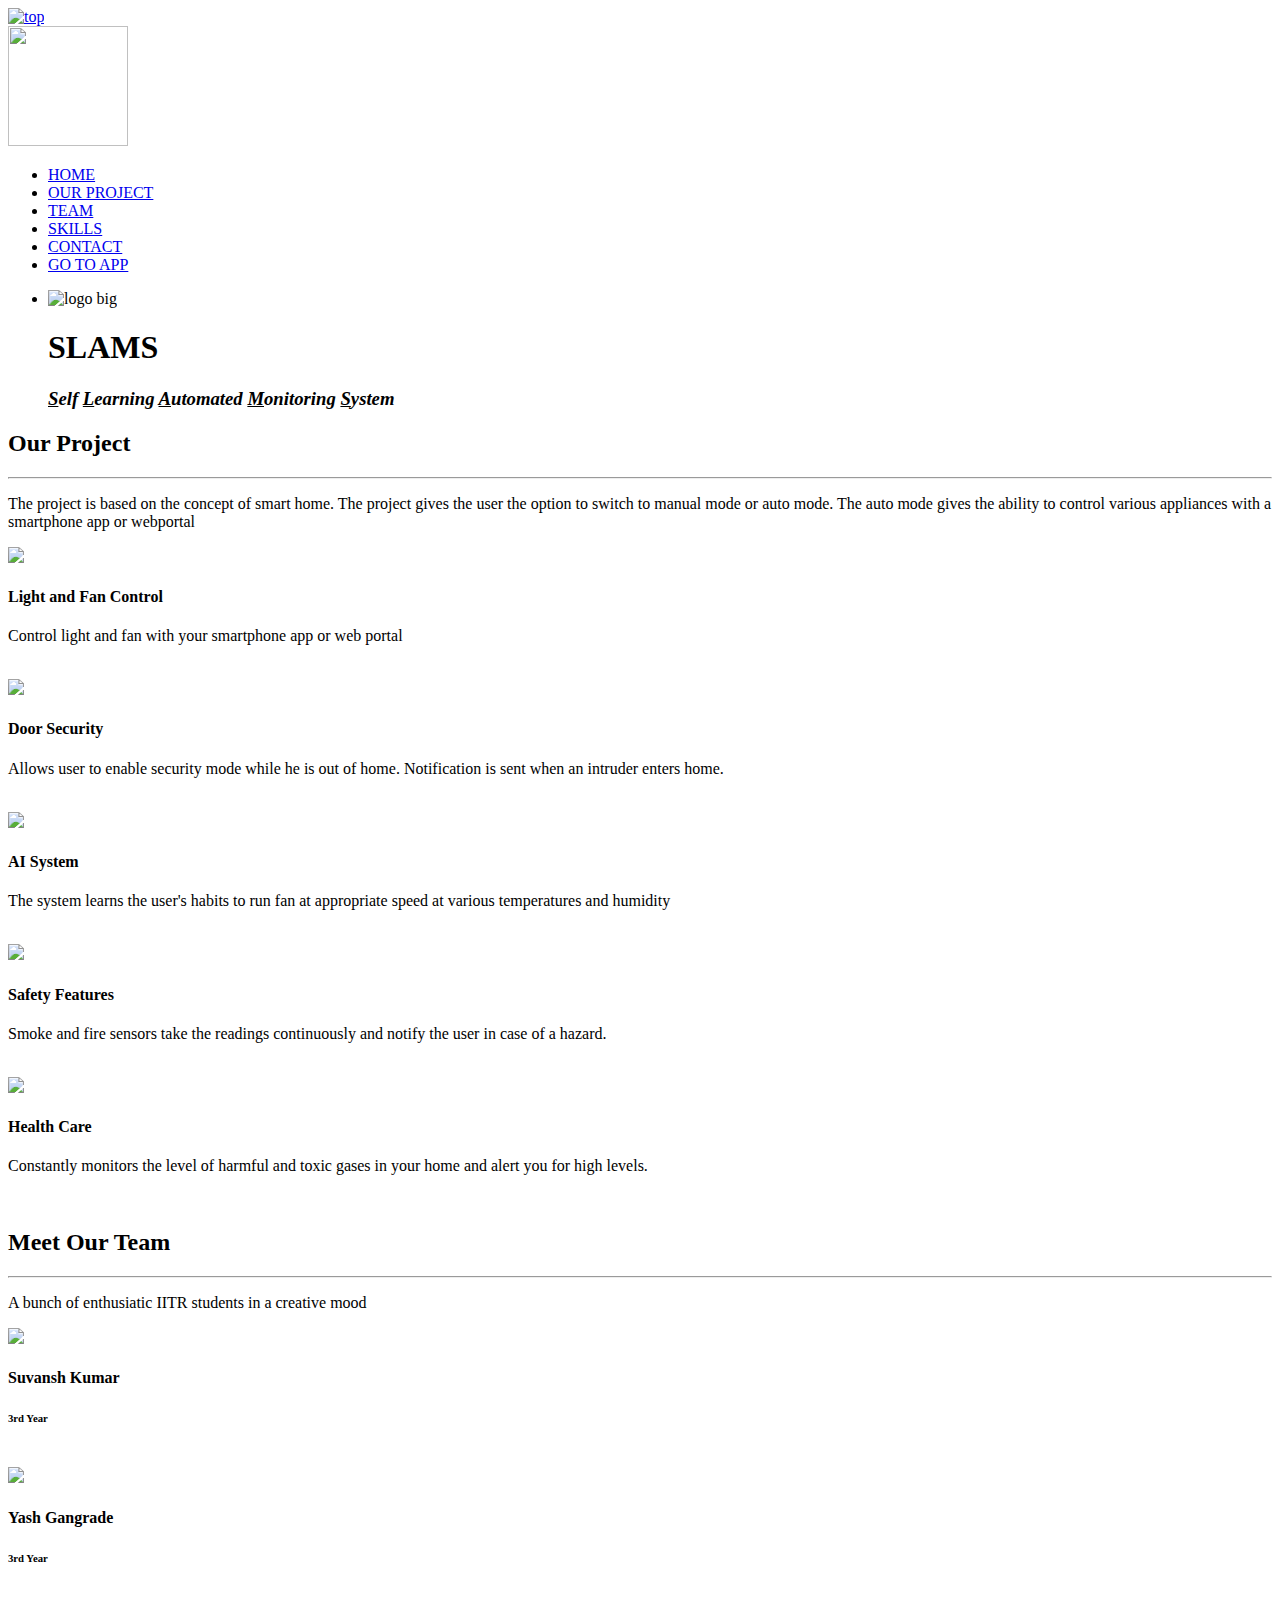
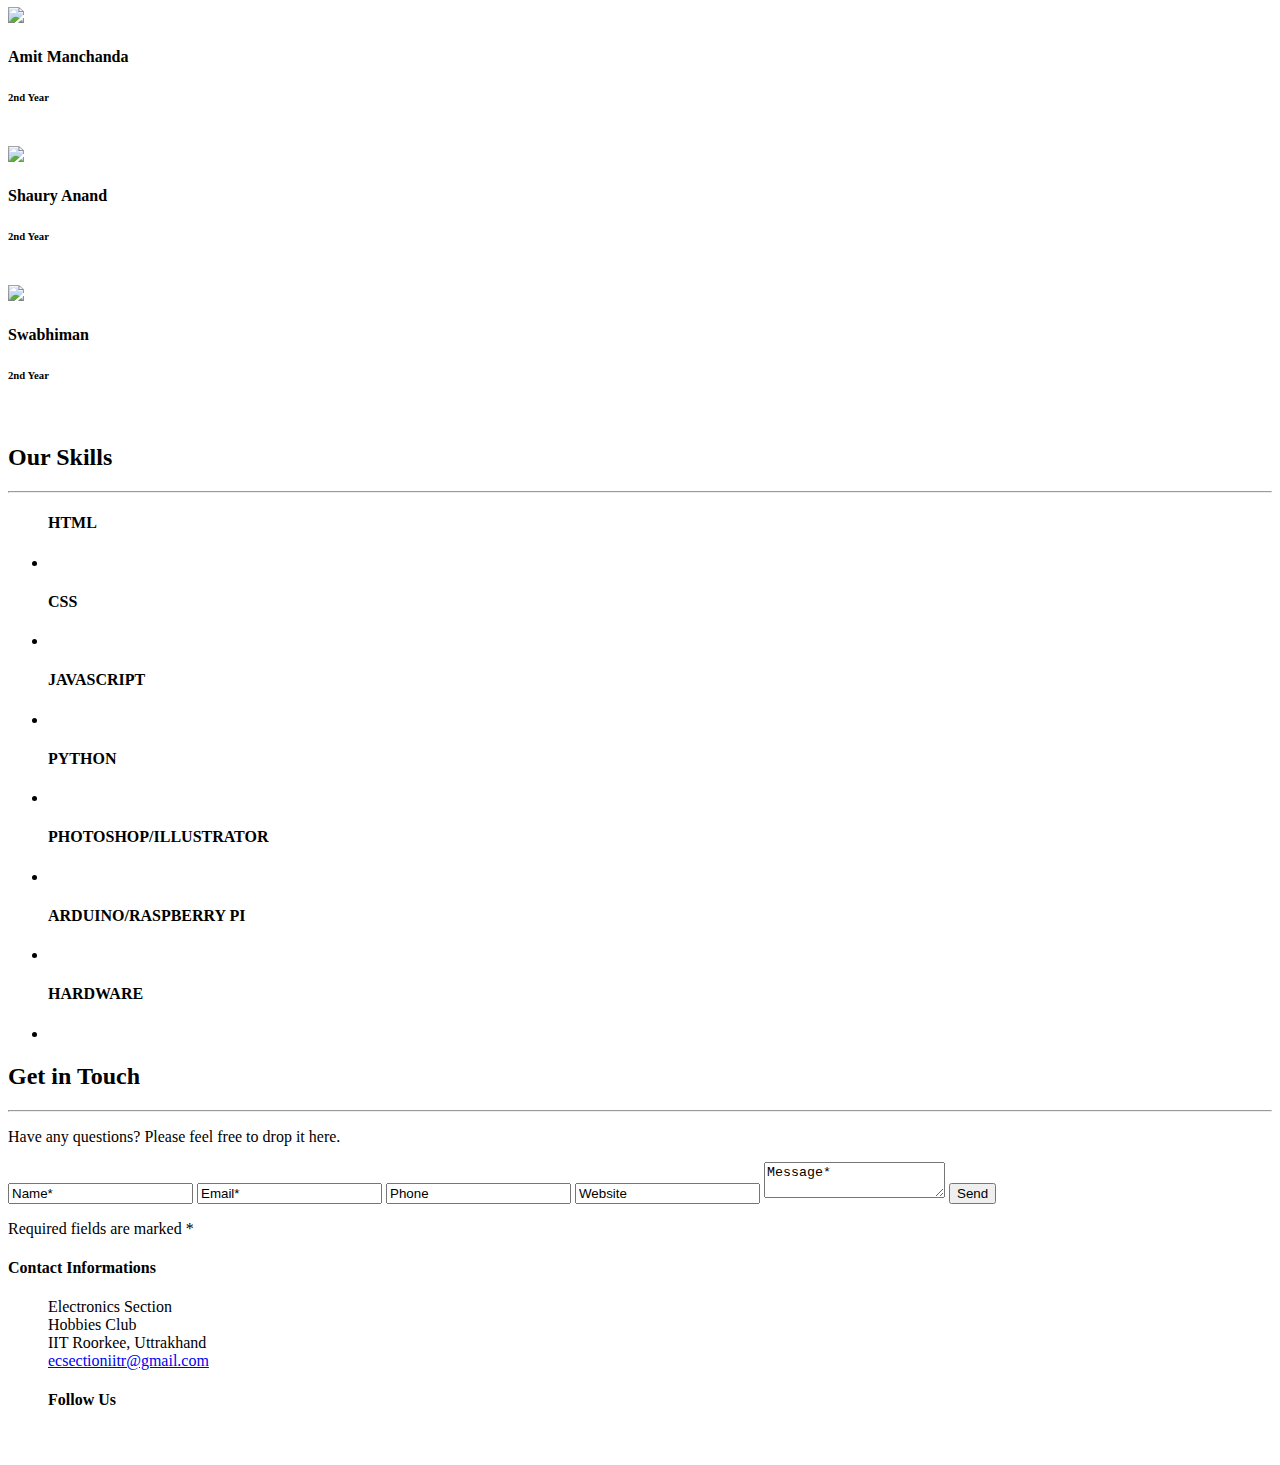
==== commit 24151ccc: "Merge branch 'master' of https://github.com/amitmanchanda1995/SMARTHOME" ====
--- a/html/ABOUT/index.html
+++ b/html/ABOUT/index.html
@@ -12,7 +12,7 @@
 	<!-- Basic Page Needs
   ================================================== -->
 	<meta charset="utf-8">
-	<title>OWL Flat One Page Creative Portfolio Template</title>
+	<title>SLAMS IIT ROORKEE</title>
 	<meta name="description" content="">
 	<meta name="author" content="">
 
@@ -68,6 +68,14 @@
 
 </script>
 
+<style>
+.linkContact:hover{
+color: #62b2f4;
+}
+.linkContact:visited{
+color:#037ffc;
+}
+</style>
 </head>
 <body>
 <!-- Primary Page Layout
@@ -79,18 +87,18 @@
 <header>
 <div class="container nav" id="home">
       <div class="three columns logo center">
-      <img src="/About/images/smart-home2.jpg" height="120px" width="120px" alt"">
+      <img src="/About/images/smarthomefinal2.png" height="120px" width="120px" alt"">
       </div>
       <div class="thirteen columns navigation">
         <nav>
           <div class='rmm' data-menu-style = "minimal">
             <ul>
                 <li><a href='#home'>HOME</a></li>
-                <li><a href='#service'>SERVICE</a></li>
+                <li><a href='#service'>OUR PROJECT</a></li>
                 <li><a href='#team'>TEAM</a></li>
                 <li><a href='#skills'>SKILLS</a></li>
-                <li><a href='#portfolio'>PORTFOLIO</a></li>
-                <li><a href='#contact'>CONTACT</a></li> 
+                
+                <li><a href='#contactform'>CONTACT</a></li>  
                 <li><a href='/login'>GO TO APP</a></li> 
             </ul>
           </div>
@@ -108,7 +116,7 @@
       <ul class="slides">
           <li>
             <div class="sixteen columns slide1">
-              <p class="center"><img class="scale-with-grid" src="About/images/smart-home.jpg" height="500px" width="500px" alt="logo big"></p>
+              <p class="center"><img class="scale-with-grid" src="About/images/smarthomefinal2.png" height="500px" width="500px" alt="logo big"></p>
               <h1 class="white">SLAMS</h1>
               <h3 class="white"><span><em><span><u>S</u>elf <u>L</u>earning <u>A</u>utomated <u>M</u>onitoring <u>S</u>ystem</span></em></span></h3>
              </div>
@@ -155,14 +163,14 @@
         
          <h2 class="white">Our Project</h2>
          <hr class="white">
-         <p class="white center">The project is based on the concept of smart home. The project gives the user the option to switch to manual mode or auto mode. The auto mode gives the ability to control lighting and fan with a remote, smartphone app or website</p>
+         <p class="white center">The project is based on the concept of smart home. The project gives the user the option to switch to manual mode or auto mode. The auto mode gives the ability to control various appliances with a smartphone app or webportal</p>
          
        
 
          <div class="three columns alpha">
          <img class="center circle scale-with-grid" src="./About/images/icons/Fan_1.png">
          <h4 class="white">Light and Fan Control</h4>
-         <p class="center white">Switch on and off light with your remote or smartphone app</p>
+         <p class="center white">Control light and fan with your smartphone app or web portal</p>
          </br>
          <!--<p class="center"><a href="http://www.fabianbentz.de/demo/owl/owl-theme.zip" target="_blank"  class="btndow">Download Theme</a></p>-->
          </div>
@@ -170,7 +178,7 @@
          <div class="three columns alpha">
          <img class="center circle scale-with-grid" src="./About/images/icons/doorSecurity.png">
          <h4 class="white">Door Security</h4>
-         <p class="center white">Keeps a count of persons in the house and switches off the lights when no one is inside</p>
+         <p class="center white">Allows user to enable security mode while he is out of home. Notification is sent when an intruder enters home.</p>
          </br>
          
          </div>
@@ -194,7 +202,7 @@
            <div class="three columns alpha">
          <img class="center circle scale-with-grid" src="./About/images/icons/healthcare.png">
          <h4 class="white">Health Care</h4>
-         <p class="center white">Gives the user flexibility to switch to auto mode, and take control of the home with the remote</p>
+         <p class="center white">Constantly monitors the level of harmful and toxic gases in your home and alert you for high levels.</p>
          </br>
          
          </div>
@@ -213,12 +221,37 @@
         
          <h2>Meet Our Team</h2>
          <hr>
-         <p class="center">A bunch of enthusiatic IITR students, fucking around</p>
+         <p class="center">A bunch of enthusiatic IITR students in a creative mood</p>
          
          <div class="three columns alpha member">
          <img id="zoom" class="center scale-with-grid" src="./About/images/team/suv.jpg">
          <h4>Suvansh Kumar</h4>
-         <h6>3rd Year, EE</h6>
+         <h6>3rd Year</h6>
+	 <!--<p class="center">Lorem ipsum dolor sit  sadipscing elitr, sed diam.</p>-->
+         <div align="center">
+            <a class="social" href="" alt=""><img class="scale-with-grid" src="./About/images/icons/social/facebook.svg" alt=""></a>
+            <a class="social" href="" alt=""><img class="scale-with-grid" src="./About/images/icons/social/google.svg" alt=""></a>
+            <a class="social" href="" alt=""><img class="scale-with-grid" src="./About/images/icons/social/linkedin.svg" alt=""></a>
+         </div>
+         </div>
+
+         <div class="three columns alpha member">
+         <img id="zoom" class="center scale-with-grid" src="./About/images/team/picYash.jpg">
+         <h4>Yash Gangrade</h4>
+         <h6>3rd Year</h6>
+         <!--<p class="center">Lorem ipsum dolor sit  sadipscing elitr, sed diam.</p>-->
+         
+         <div align="center">
+            <a class="social" href="" alt=""><img class="scale-with-grid" src="./About/images/icons/social/facebook.svg" alt=""></a>
+            <a class="social" href="" alt=""><img class="scale-with-grid" src="./About/images/icons/social/google.svg" alt=""></a>
+            <a class="social" href="" alt=""><img class="scale-with-grid" src="./About/images/icons/social/linkedin.svg" alt=""></a>
+         </div>
+         </div>
+         
+         <div class="three columns alpha member">
+         <img id="zoom" class="center scale-with-grid" src="./About/images/team/picManchi3.jpg">
+         <h4>Amit Manchanda</h4>
+         <h6>2nd Year</h6>
          <!--<p class="center">Lorem ipsum dolor sit  sadipscing elitr, sed diam.</p>-->
          <div align="center">
             <a class="social" href="" alt=""><img class="scale-with-grid" src="./About/images/icons/social/facebook.svg" alt=""></a>
@@ -226,24 +259,11 @@
             <a class="social" href="" alt=""><img class="scale-with-grid" src="./About/images/icons/social/linkedin.svg" alt=""></a>
          </div>
          </div>
-
+         
          <div class="three columns alpha member">
-         <img id="zoom" class="center scale-with-grid" src="./About/images/team/team.jpg">
-         <h4>Yash Gangrade</h4>
-         <h6>3rd Year, ECE</h6>
-         <!--<p class="center">Lorem ipsum dolor sit  sadipscing elitr, sed diam.</p>-->
-         
-         <div align="center">
-            <a class="social" href="" alt=""><img class="scale-with-grid" src="./About/images/icons/social/facebook.svg" alt=""></a>
-            <a class="social" href="" alt=""><img class="scale-with-grid" src="./About/images/icons/social/google.svg" alt=""></a>
-            <a class="social" href="" alt=""><img class="scale-with-grid" src="./About/images/icons/social/linkedin.svg" alt=""></a>
-         </div>
-         </div>
-         
-         <div class="three columns alpha member">
-         <img id="zoom" class="center scale-with-grid" src="./About/images/team/team.jpg">
-         <h4>Amit Manchanda</h4>
-         <h6>2nd Year ECE</h6>
+         <img id="zoom" class="center scale-with-grid" src="./About/images/team/picShaurya.jpg">
+         <h4>Shaury Anand</h4>
+         <h6>2nd Year</h6>
          <!--<p class="center">Lorem ipsum dolor sit  sadipscing elitr, sed diam.</p>-->
          <div align="center">
             <a class="social" href="" alt=""><img class="scale-with-grid" src="./About/images/icons/social/facebook.svg" alt=""></a>
@@ -252,22 +272,10 @@
          </div>
          </div>
          
-         <div class="three columns alpha member">
-         <img id="zoom" class="center scale-with-grid" src="./About/images/team/team.jpg">
-         <h4>Shaury Anand</h4>
-         <h6>2nd Year EE</h6>
-         <!--<p class="center">Lorem ipsum dolor sit  sadipscing elitr, sed diam.</p>-->
-         <div align="center">
-            <a class="social" href="" alt=""><img class="scale-with-grid" src="./About/images/icons/social/facebook.svg" alt=""></a>
-            <a class="social" href="" alt=""><img class="scale-with-grid" src="./About/images/icons/social/google.svg" alt=""></a>
-            <a class="social" href="" alt=""><img class="scale-with-grid" src="./About/images/icons/social/linkedin.svg" alt=""></a>
-         </div>
-         </div>
-         
          <div class="three columns alpha omega member">
-         <img id="zoom" class="center scale-with-grid" src="./About/images/team/team.jpg">
+         <img id="zoom" class="center scale-with-grid" src="./About/images/team/picSwabhi.jpg">
          <h4>Swabhiman</h4>
-         <h6>2nd Year ECE</h6>
+         <h6>2nd Year</h6>
          <!--<p class="center">Lorem ipsum dolor sit  sadipscing elitr, sed diam.</p>-->
          <div align="center">
             <a class="social" href="" alt=""><img class="scale-with-grid" src="./About/images/icons/social/facebook.svg" alt=""></a>
@@ -318,54 +326,6 @@
 
 
 
-<div id="portfolio">
-
-<div class="container">
-
-   <div class="sixteen columns">
-
-        <h2>Our Portfolio</h2>
-         <hr>
-         <p class="center">Components and Sensors used:</p>
-            
-   <!-- Category Filter -->
-
-	<ul class="filter group"> 
-		<li class="current all"><a href="#">All</a></li> 
-		<li class="webdesign"><a href="#">Health care</a></li> 
-		<li class="branding"><a href="#">Curtains</a></li> 
-		<li class="printdesign"><a href="#">Lights/Fans</a></li>  
-		<li class="printdesign"><a href="#">Survelliance</a></li>  
-	</ul> 
-
-   </div>
-   
-<div class="sixteen columns">
-	<!-- Portfolio Items -->
-	<ul class="portfolio"> 
-		<li  data-id="id-1" data-type="webdesign">
-			<a href="About/images/portfolio/1.png" rel="prettyPhoto[portfolio]"><img src="About/images/portfolio/1.png" class="scale-with-grid hov" alt="" /></a>
-		</li> 
-		<li  data-id="id-2" data-type="webdesign">
-			<a href="About/images/portfolio/1.png" rel="prettyPhoto[portfolio]"><img src="About/images/portfolio/1.png" class="scale-with-grid hov" alt="" /></a>
-		</li>
-		<li data-id="id-3" data-type="webdesign branding">
-			<a href="About/images/portfolio/1.png" rel="prettyPhoto[portfolio]"><img src="About/images/portfolio/1.png" class="scale-with-grid hov" alt="" /></a>
-		</li>
-		<li data-id="id-4" data-type="webdesign branding">
-			<a href="About/images/portfolio/1.png" rel="prettyPhoto[portfolio]"><img src="About/images/portfolio/1.png" class="scale-with-grid hov" alt="" /></a>
-		</li>
-		<li data-id="id-5" data-type="branding">
-			<a href="About/images/portfolio/1.png" rel="prettyPhoto[portfolio]"><img src="About/images/portfolio/1.png" class="scale-with-grid hov" alt="" /></a>
-		</li>
-		<li data-id="id-6" data-type="printdesign">
-			<a href="About/images/portfolio/1.png" rel="prettyPhoto[portfolio]"><img src="About/images/portfolio/1.png" class="scale-with-grid hov" alt="" /></a>
-		</li>
-	</ul>
-   </div>
-  </div>
-</div>
-
 
 <!--
 <div id="price">
@@ -504,20 +464,20 @@
        <div class="one-third column omega coninfo">
          <h4 class="left white">Contact Informations</h4>
          <p class="white"></p>
-         <ul>
+
+         <ul style="list-style-type:none;">
           <li>Electronics Section</li>
           <li>Hobbies Club</li>
           <li>IIT Roorkee, Uttrakhand</li>
-          <li>+91-9837752931</li>
-          <li><a href="mailto:">ecsectioniitr@gmail.com </a></li>
+          <li><a href="mailto:ecsectioniitr@gmail.com" class="linkContact" target="_blank">ecsectioniitr@gmail.com </a></li
          </ul>
          <h4 class="left white">Follow Us</h4>
          <a class="social" href="" alt=""><img class="scale-with-grid" src="./About/images/icons/social/facebook.svg" alt=""></a>
-         <a class="social" href="" alt=""><img class="scale-with-grid" src="./About/images/icons/social/google.svg" alt=""></a>
-         <!--<a class="social" href="" alt=""><img class="scale-with-grid" src="./About/images/icons/social/twitter.svg" alt=""></a>
-         <a class="social" href="" alt=""><img class="scale-with-grid" src="./About/images/icons/social/behance.svg" alt=""></a> -->
-         <a class="social" href="" alt=""><img class="scale-with-grid" src="./About/images/icons/social/linkedin.svg" alt=""></a>
-        <!-- <a class="social" href="" alt=""><img class="scale-with-grid" src="./About/images/icons/social/dribbble.svg" alt=""></a> -->
+         <!--<a class="social" href="" alt=""><img class="scale-with-grid" src="./About/images/icons/social/google.svg" alt=""></a>
+         <!--<a class="social" href="" alt=""><img class="scale-with-grid" src="./About/images/icons/social/twitter.svg" alt=""></a> -->
+         <!--<a class="social" href="" alt=""><img class="scale-with-grid" src="./About/images/icons/social/behance.svg" alt=""></a> -->
+         <!-- <a class="social" href="" alt=""><img class="scale-with-grid" src="./About/images/icons/social/linkedin.svg" alt=""></a> -->
+        <!-- <a class="social" href="" alt=""><img class="scale-with-grid" src="./About/images/icons/social/dribbble.svg" alt=""></a> --> 
          </div>
    
    </div>
@@ -574,4 +534,4 @@
 	</script>
 
 </body>
-</html>+</html>
